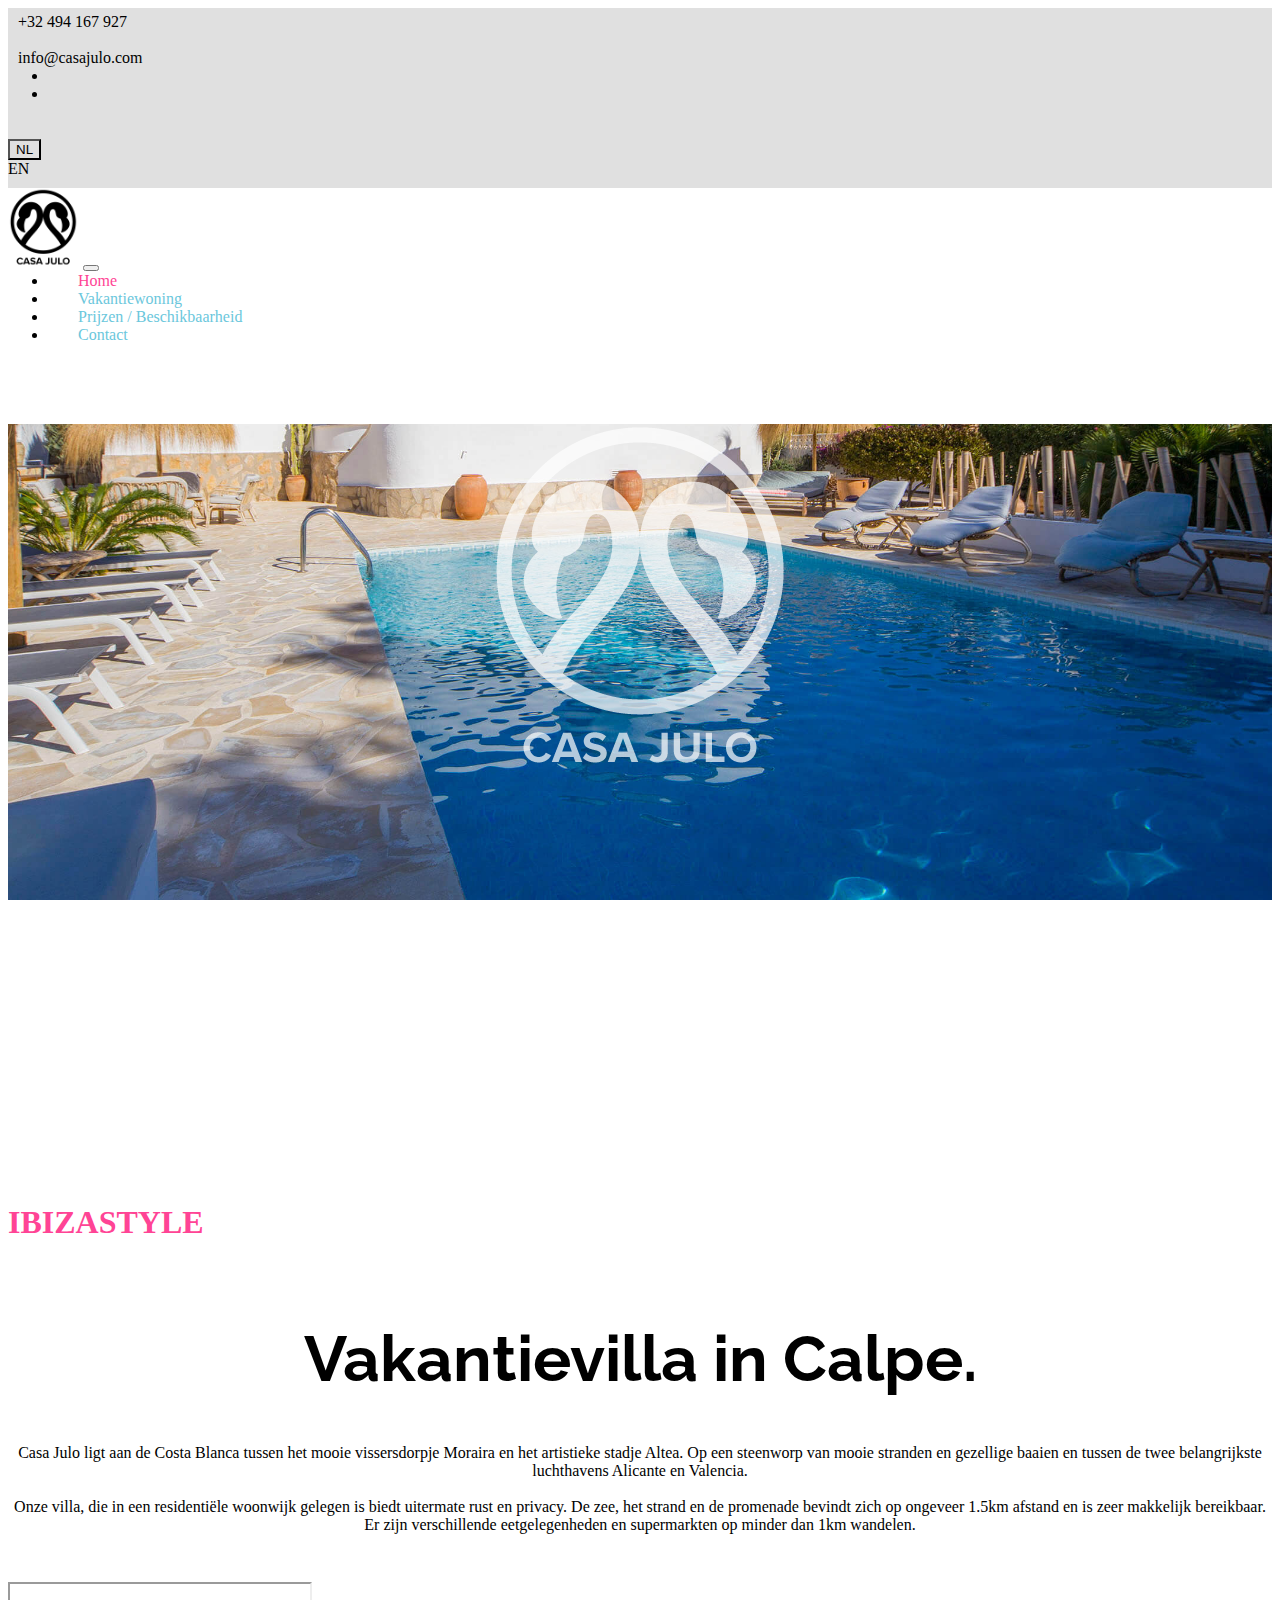
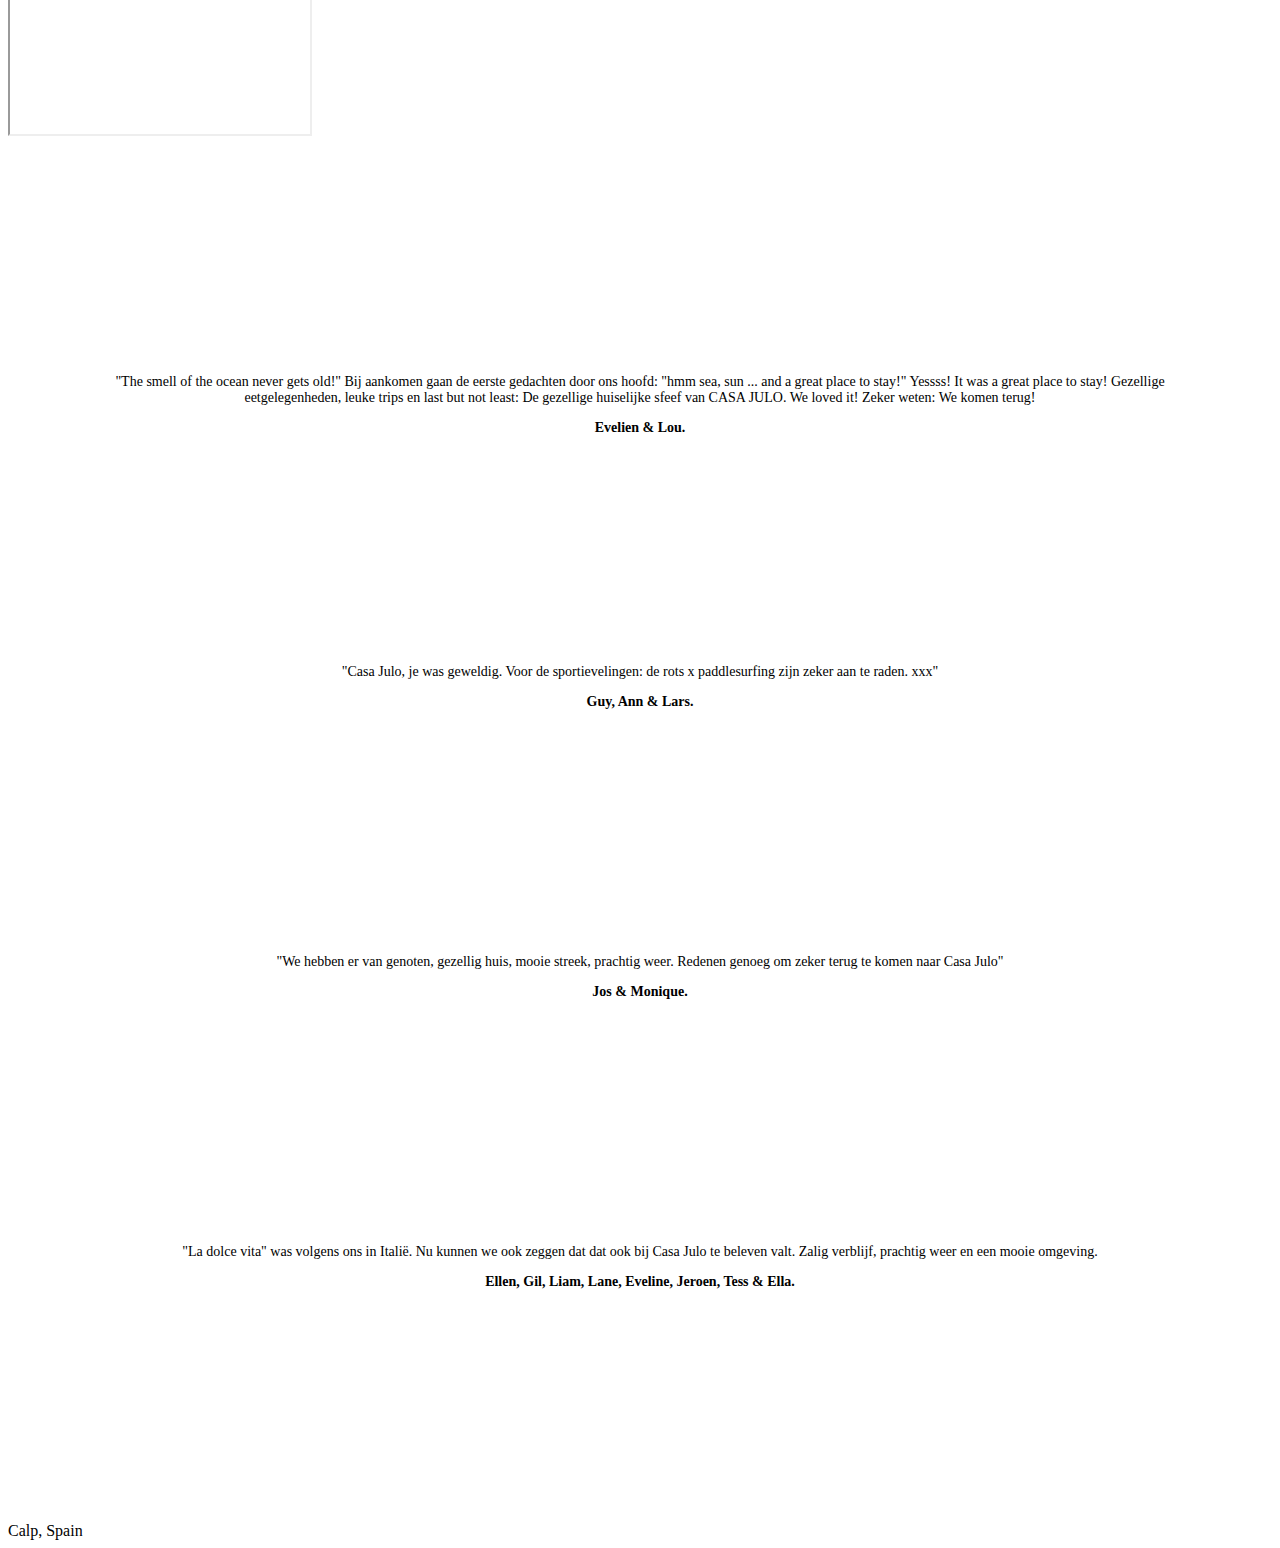
==== index.html @ 6f035cc4 "edited instagram feed" ====
<!DOCTYPE html>
<html lang="en">
<head>
    <title>Casa Julo | Vakantievilla | Home</title>
    <meta charset="utf-8">
    <meta name="viewport" content="width=device-width, initial-scale=1, shrink-to-fit=no">
    <meta http-equiv="X-UA-Compatible" content="ie=edge">
    <link rel="stylesheet" href="assets/css/style.css">
    <link rel="stylesheet" href="assets/css/media.css">
    <link href="https://fonts.googleapis.com/css?family=Open+Sans+Condensed:300" rel="stylesheet">
    <link href="https://fonts.googleapis.com/css?family=Raleway" rel="stylesheet">
    <link rel="stylesheet" href="https://stackpath.bootstrapcdn.com/bootstrap/4.1.3/css/bootstrap.min.css"
          integrity="sha384-MCw98/SFnGE8fJT3GXwEOngsV7Zt27NXFoaoApmYm81iuXoPkFOJwJ8ERdknLPMO" crossorigin="anonymous">
    <link rel="stylesheet" href="https://use.fontawesome.com/releases/v5.6.0/css/all.css"
          integrity="sha384-aOkxzJ5uQz7WBObEZcHvV5JvRW3TUc2rNPA7pe3AwnsUohiw1Vj2Rgx2KSOkF5+h" crossorigin="anonymous">
    <link rel="icon" href="assets/img/favicon.png" type="image/png"/>
</head>
<body>

<!-- Top bar -->
<div class="top-bar">
    <div class="container-fluid">
        <div class="container">
            <div class="row d-flex align-items-center">
                <div class="col-md-6 d-md-block d-none">
                    <li class="list-inline-item"><a href="#"><i class="fas fa-mobile-alt"></i>+32 494 167 927</a></li>&nbsp;&nbsp;&nbsp;
                    <li class="list-inline-item"><a href="#"><i class="far fa-envelope"></i>info@casajulo.com</a></li>
                </div>
                <div class="col-md-6">
                    <div class="d-flex justify-content-md-end justify-content-between">
                        <ul class="list-inline d-flex align-items-center contact-info d-block d-md-none">
                            <li class="list-inline-item"><a href="#"><i class="fas fa-mobile-alt"></i></a></li>
                            <li class="list-inline-item"><a href="#"><i class="far fa-envelope"></i></a></li>
                        </ul>
                        <div class="social-icons-top d-flex align-items-center">
                            <li class="list-inline-item"><a href="#"><i class="fab fa-facebook-f"></i></a></li>
                            <li class="list-inline-item"><a href="#"><i class="fab fa-instagram"></i></a></li>
                        </div>
                        <div class="dropdown">
                            <button class="btn btn-secondary btn-sm dropdown-toggle" type="button"
                                    id="dropdownMenuButton"
                                    data-toggle="dropdown" aria-haspopup="true" aria-expanded="false">NL
                            </button>
                            <div class="dropdown-menu" aria-labelledby="dropdownMenuButton">
                                <a class="dropdown-item" href="index-en.html">EN</a>
                            </div>
                        </div>
                    </div>
                </div>
            </div>
        </div>
    </div>
    <!-- Top bar end -->

    <!-- Main nav -->
    <nav class="navbar navbar-expand-lg navbar-light bg-light navbar-inverse">
        <div class="container">
            <a class="navbar-brand" href="index-nl.html">
                <img src="assets/img/logo.png" width="71" height="80" alt="Casa Julo">
            </a>
            <button class="navbar-toggler" type="button" data-toggle="collapse" data-target="#navbarNav"
                    aria-controls="navbarNav" aria-expanded="false" aria-label="Toggle navigation">
                <span class="navbar-toggler-icon"></span>
            </button>
            <div class="navbar-collapse collapse" id="navbarNav">
                <ul class="nav navbar-nav">
                    <li class="nav-item active">
                        <a class="nav-link" href="index-nl.html">Home</a>
                    </li>
                    <li class="nav-item">
                        <a class="nav-link" href="vakantiewoning-nl.html">Vakantiewoning</a>
                    </li>
                    <li class="nav-item">
                        <a class="nav-link" href="prijzen-nl.html">Prijzen / Beschikbaarheid</a>
                    </li>
                    <li class="nav-item">
                        <a class="nav-link" href="contact-nl.html">Contact</a>
                    </li>
                </ul>
            </div>
        </div>
    </nav>
    <!-- Main nav end -->

    <!-- Parallax Section -->
    <div class="jumbotron parallax">
        <div class="logo-trans-container d-flex justify-content-center">
            <img src="assets/img/logowhite.png" class="img-fluid. max-width: 100%;" alt="Casa Julo">
        </div>
        <div class="scroll-container d-flex justify-content-center">
            <a class="scroll" href="#">
                <i class="fas fa-angle-down fa-2x"></i>
            </a>
        </div>
    </div>
    <!-- Parallax Section end -->

    <!-- Heading 1 -->
    <div class="container d-flex justify-content-center">
        <h1 class="heading1">IBIZASTYLE</h1>
    </div>
    <!-- Heading 1 end -->

    <!-- Heading 2 -->
    <div class="container d-flex justify-content-center">
        <h1 class="heading2">Vakantievilla in Calpe.</h1>
    </div>
    <!-- Heading 2 end -->

    <!-- Paragraph -->
    <div class="container d-flex justify-content-center">
        <p class="content1">Casa Julo ligt aan de Costa Blanca tussen het mooie vissersdorpje Moraira en het artistieke
            stadje Altea. Op
            een
            steenworp van mooie stranden en gezellige baaien en tussen de twee belangrijkste luchthavens Alicante en
            Valencia.<br><br>Onze villa, die in een residentiële woonwijk gelegen is biedt uitermate rust en privacy. De
            zee, het strand en de promenade bevindt zich op ongeveer 1.5km afstand en is zeer makkelijk bereikbaar. Er
            zijn
            verschillende eetgelegenheden en supermarkten op minder dan 1km wandelen.</p>
    </div>
    <!-- Paragraph end -->

    <!-- Tour video -->
    <div class="container d-flex justify-content-center">
        <div class="row-embed">
            <div class="embed-responsive embed-responsive-16by9">
                <iframe class="embed-responsive-item"
                        src="https://www.youtube-nocookie.com/embed/jl3CULAg7UI?rel=0&amp;controls=0&amp;showinfo=0"></iframe>
            </div>
        </div>
    </div>
    <!-- Tour video end -->

    <!-- Carousel -->
    <div class="container d-flex justify-content-center">
<span class="quotationmark">
    <i class="fas fa-quote-right"></i>
    </span>
    </div>
    <div class="container">
        <div class="row">
            <div class="col-md-10 col-center m-auto">
                <div id="myCarousel" class="carousel slide" data-ride="carousel">
                    <!-- Wrapper carousel items -->
                    <div class="carousel-inner">
                        <div class="item carousel-item active">
                            <i class="far fa-smile"></i>
                            <p class="content1">"The smell of the ocean never gets old!" Bij aankomen gaan de eerste
                                gedachten door ons hoofd: "hmm sea, sun ... and a great place to stay!" Yessss! It was a
                                great place to stay! Gezellige eetgelegenheden, leuke trips en last but not least: De
                                gezellige huiselijke sfeef van CASA JULO. We loved it! Zeker weten: We komen terug!</p>
                            <p class="overview"><b>Evelien & Lou.</b></p>
                        </div>
                        <div class="item carousel-item">
                            <i class="far fa-smile"></i>
                            <p class="content1">"Casa Julo, je was geweldig. Voor de sportievelingen: de rots x
                                paddlesurfing zijn zeker aan te raden. xxx"</p>
                            <p class="overview"><b>Guy, Ann & Lars.</b></p>
                        </div>
                        <div class="item carousel-item">
                            <i class="far fa-smile"></i>
                            <p class="content1">"We hebben er van genoten, gezellig huis, mooie streek, prachtig
                                weer. Redenen genoeg om zeker terug te komen naar Casa Julo"</p>
                            <p class="overview"><b>Jos & Monique.</b></p>
                        </div>
                        <div class="item carousel-item">
                            <i class="far fa-smile"></i>
                            <p class="content1">"La dolce vita" was volgens ons in Italië. Nu kunnen we ook zeggen
                                dat dat ook bij Casa Julo te beleven valt. Zalig verblijf, prachtig weer en een mooie
                                omgeving.</p>
                            <p class="overview"><b>Ellen, Gil, Liam, Lane, Eveline, Jeroen, Tess & Ella.</b></p>
                        </div>
                    </div>
                    <!-- Carousel controls -->
                    <a class="carousel-control left carousel-control-prev" href="#myCarousel" data-slide="prev">
                        <i class="fas fa-angle-left"></i>
                    </a>
                    <a class="carousel-control right carousel-control-next" href="#myCarousel" data-slide="next">
                        <i class="fas fa-angle-right"></i>
                    </a>
                </div>
            </div>
        </div>
    </div>
    <!-- Carousel End -->

    <!-- Instafeed -->
    <div class="container">
        <div id="instafeed" class="row"></div>
    </div>
    <!-- Instafeed End -->

    <!-- Weather -->
    <div class="container weather d-flex justify-content-end">
        <a class="weatherwidget-io" href="https://forecast7.com/en/38d640d05/calp/" data-mode="Current" data-days="3" data-textcolor="lightblue" data-highcolor="pink" data-lowcolor="lightblue" data-suncolor="pink" data-mooncolor="pink" data-cloudcolor="pink" data-raincolor="lightblue" data-snowcolor="pink" >Calp, Spain</a>
        <script>
            !function(d,s,id){var js,fjs=d.getElementsByTagName(s)[0];if(!d.getElementById(id)){js=d.createElement(s);js.id=id;js.src='https://weatherwidget.io/js/widget.min.js';fjs.parentNode.insertBefore(js,fjs);}}(document,'script','weatherwidget-io-js');
        </script>
    </div>
    <!-- Weather End -->



    <script src="https://code.jquery.com/jquery-3.3.1.min.js"
            integrity="sha256-FgpCb/KJQlLNfOu91ta32o/NMZxltwRo8QtmkMRdAu8="
            crossorigin="anonymous"></script>
    <script src="https://cdnjs.cloudflare.com/ajax/libs/popper.js/1.14.3/umd/popper.min.js"
            integrity="sha384-ZMP7rVo3mIykV+2+9J3UJ46jBk0WLaUAdn689aCwoqbBJiSnjAK/l8WvCWPIPm49"
            crossorigin="anonymous"></script>
    <script src="https://stackpath.bootstrapcdn.com/bootstrap/4.1.3/js/bootstrap.min.js"
            integrity="sha384-ChfqqxuZUCnJSK3+MXmPNIyE6ZbWh2IMqE241rYiqJxyMiZ6OW/JmZQ5stwEULTy"
            crossorigin="anonymous"></script>
    <script src="https://ajax.googleapis.com/ajax/libs/jquery/2.1.3/jquery.min.js"></script>
    <script type="text/javascript" src="assets/js/instafeed.min.js"></script>
    <script type="text/javascript" src="assets/js/custom.js"></script>
</body>
</html>
---- assets/css/style.css ----
.parallax {
    min-height: 700px;
    background-image: url("../img/buiten.jpg");
    background-attachment: fixed;
    background-position: center;
    background-repeat: no-repeat;
    background-size: cover;
}
.jumbotron {
    margin-bottom: 0;
}
.logo-trans-container {
    text-align: center;
    margin-top: 80px;
    opacity: 0.7;
}
.scroll-container {
    margin-top: 130px;
}
.navbar-nav > li > a {
    color: #6BC7DC !important;
}
.navbar-nav .active > .nav-link {
    color: #FF4495 !important;
}
.navbar-nav > li {
    padding-left:30px;
    padding-right:30px;
}
.navbar-nav > li > a:hover {
    color: #FF4495 !important;
}
a {
    color: #000 !important;
    text-decoration: none !important;
}
a:hover {
    color: #FF4495 !important;
    text-decoration: none !important;
}
i {
    padding-right: 10px;
}
.container-fluid {
    background-color: #E0E0E0;
    padding-top: 5px;
    padding-bottom: 10px;
}
.btn-secondary {
    background-color: #E0E0E0 !important;
    color: #000 !important;
}
.btn-secondary:focus {
    box-shadow: none !important;
}
.social-icons-top {
    padding-right: 15px;
}
ul {
    margin-top: 0 !important;
    margin-bottom: 0 !important;
}
.dropdown-menu {
    min-width: 2rem !important;
}
.heading1 {
    margin-top: 5rem;
    margin-bottom: 5rem;
    color: #FF4495;
    font-size: 2rem;
}
.heading2 {
    font-family: 'Raleway', sans-serif;
    font-size: 4rem;
    margin-bottom: 3rem;
    text-align: center;
}
.content1 {
    text-align: center;
}
.row-embed {
    width: 829px;
    margin-top: 3rem;
    margin-bottom: 3rem;
}
.fa-angle-down {
    color: #FFF;
    opacity: 0.7;
    padding: 0;
}
.fa-angle-down:hover {
    color: #FFF;
    padding: 0;
    opacity: 1;
}
.col-center {
    margin: 0 auto;
    float: none !important;
}
.carousel {
    margin: 50px auto;
    padding: 0 70px;
}
.carousel .item {
    color: #000;
    font-size: 14px;
    text-align: center;
    overflow: hidden;
    min-height: 290px;
}
.carousel .testimonial {
    padding: 30px 0 10px;
}
.carousel .carousel-control {
    width: 0px;
    height: 0px;
    margin-top: -20px;
    top: 50%;
    background: none;
}
.carousel-control i {
    font-size: 30px;
    line-height: 42px;
    position: absolute;
    display: inline-block;
    color: rgba(0, 0, 0, 0.8);
    text-shadow: 0 3px 3px #e6e6e6, 0 0 0 #000;
}
.fa-smile {
    font-size: 3em;
    opacity: 0.7;
    padding-bottom: 50px;
}
.weatherwidget-io-frame {
    position: relative!important;
}
.quotationmark {
    font-size: 4em;
    color: #FF4495;
}
.instaimg img {
    margin-bottom:30px;
    width: 350px;
    height: 350px;
    opacity: 0.7;
    filter: alpha(opacity=70);
}
.instaimg img:hover {
    opacity: 1.0;
    filter: alpha(opacity=100);
}
---- assets/css/media.css ----
@media (min-width: 992px) {
    .navbar-expand-lg .navbar-collapse {
        justify-content: center !important;
    }
}
@media (max-width: 768px) {
    .heading2 {
        font-size: 2rem;
    }
    .heading1 {
        font-size: 1.5rem;
        margin-top: 3rem;
        margin-bottom: 3rem;
    }
}
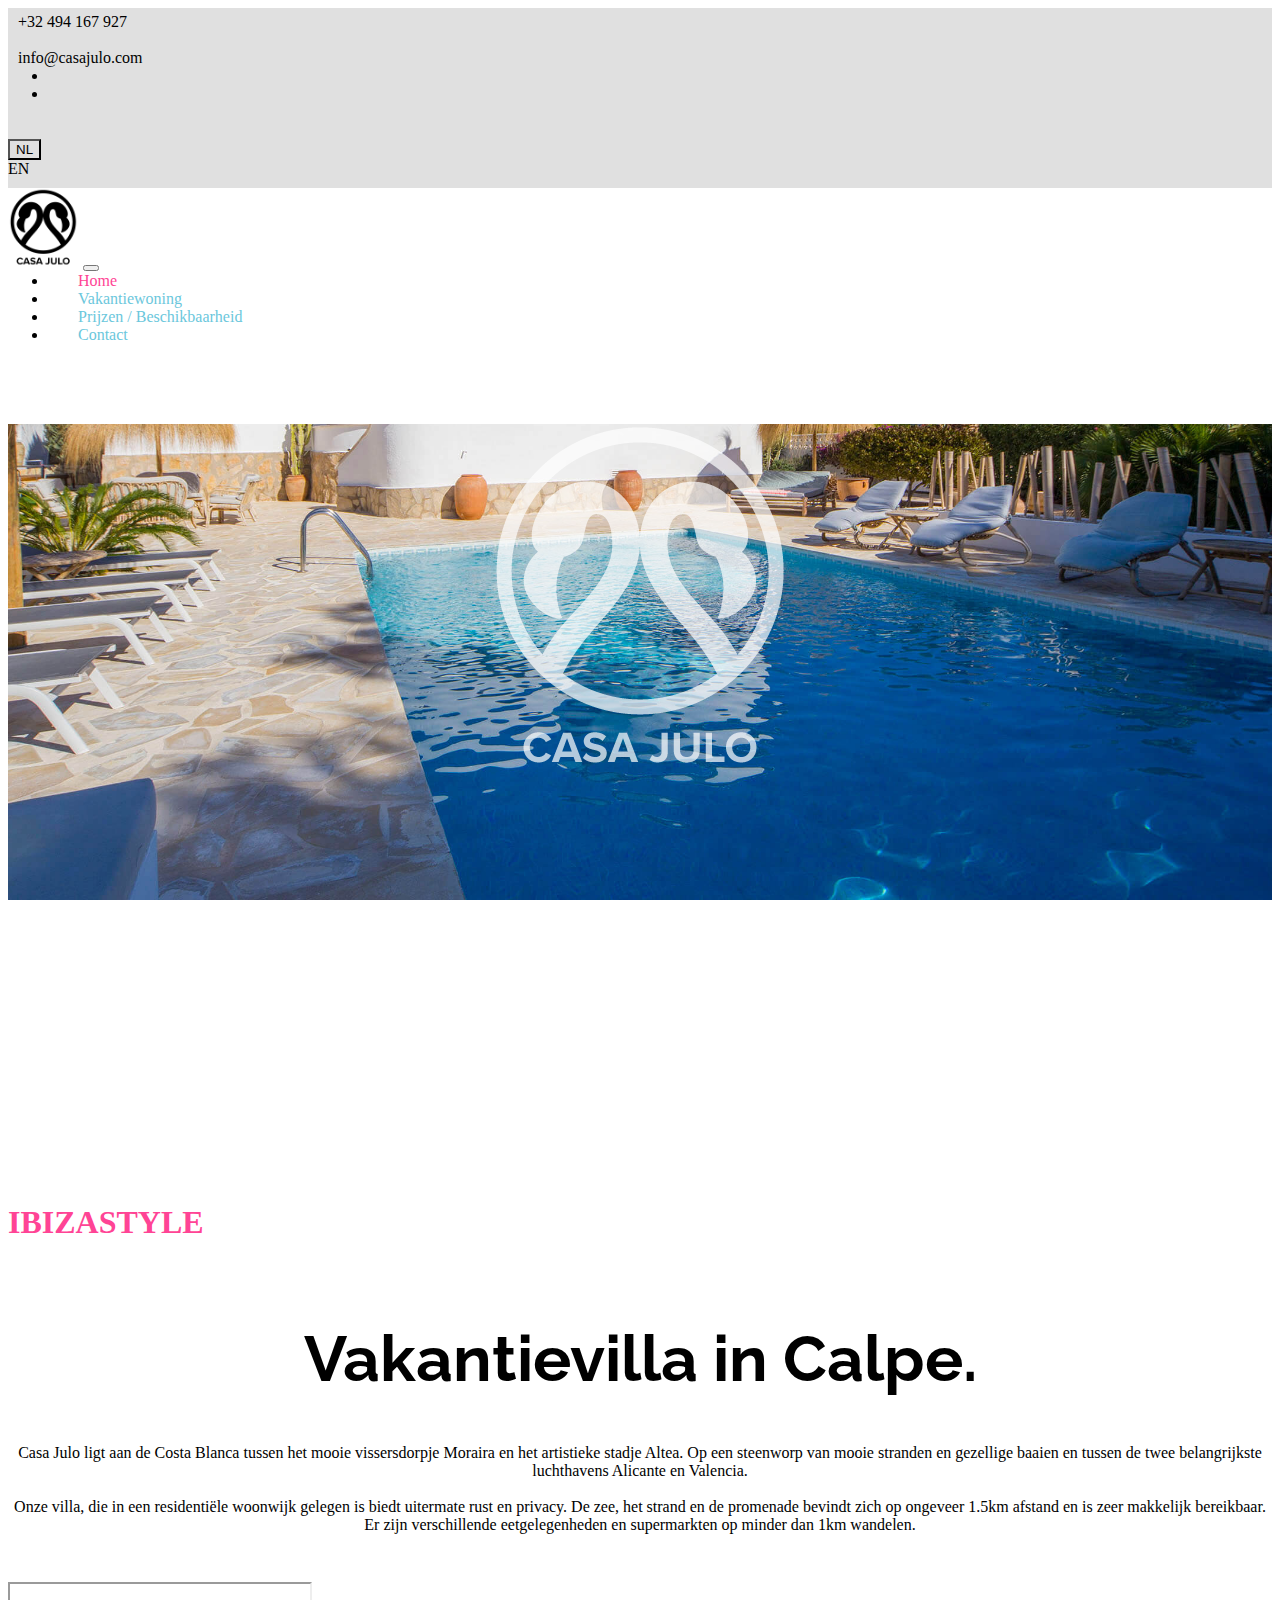
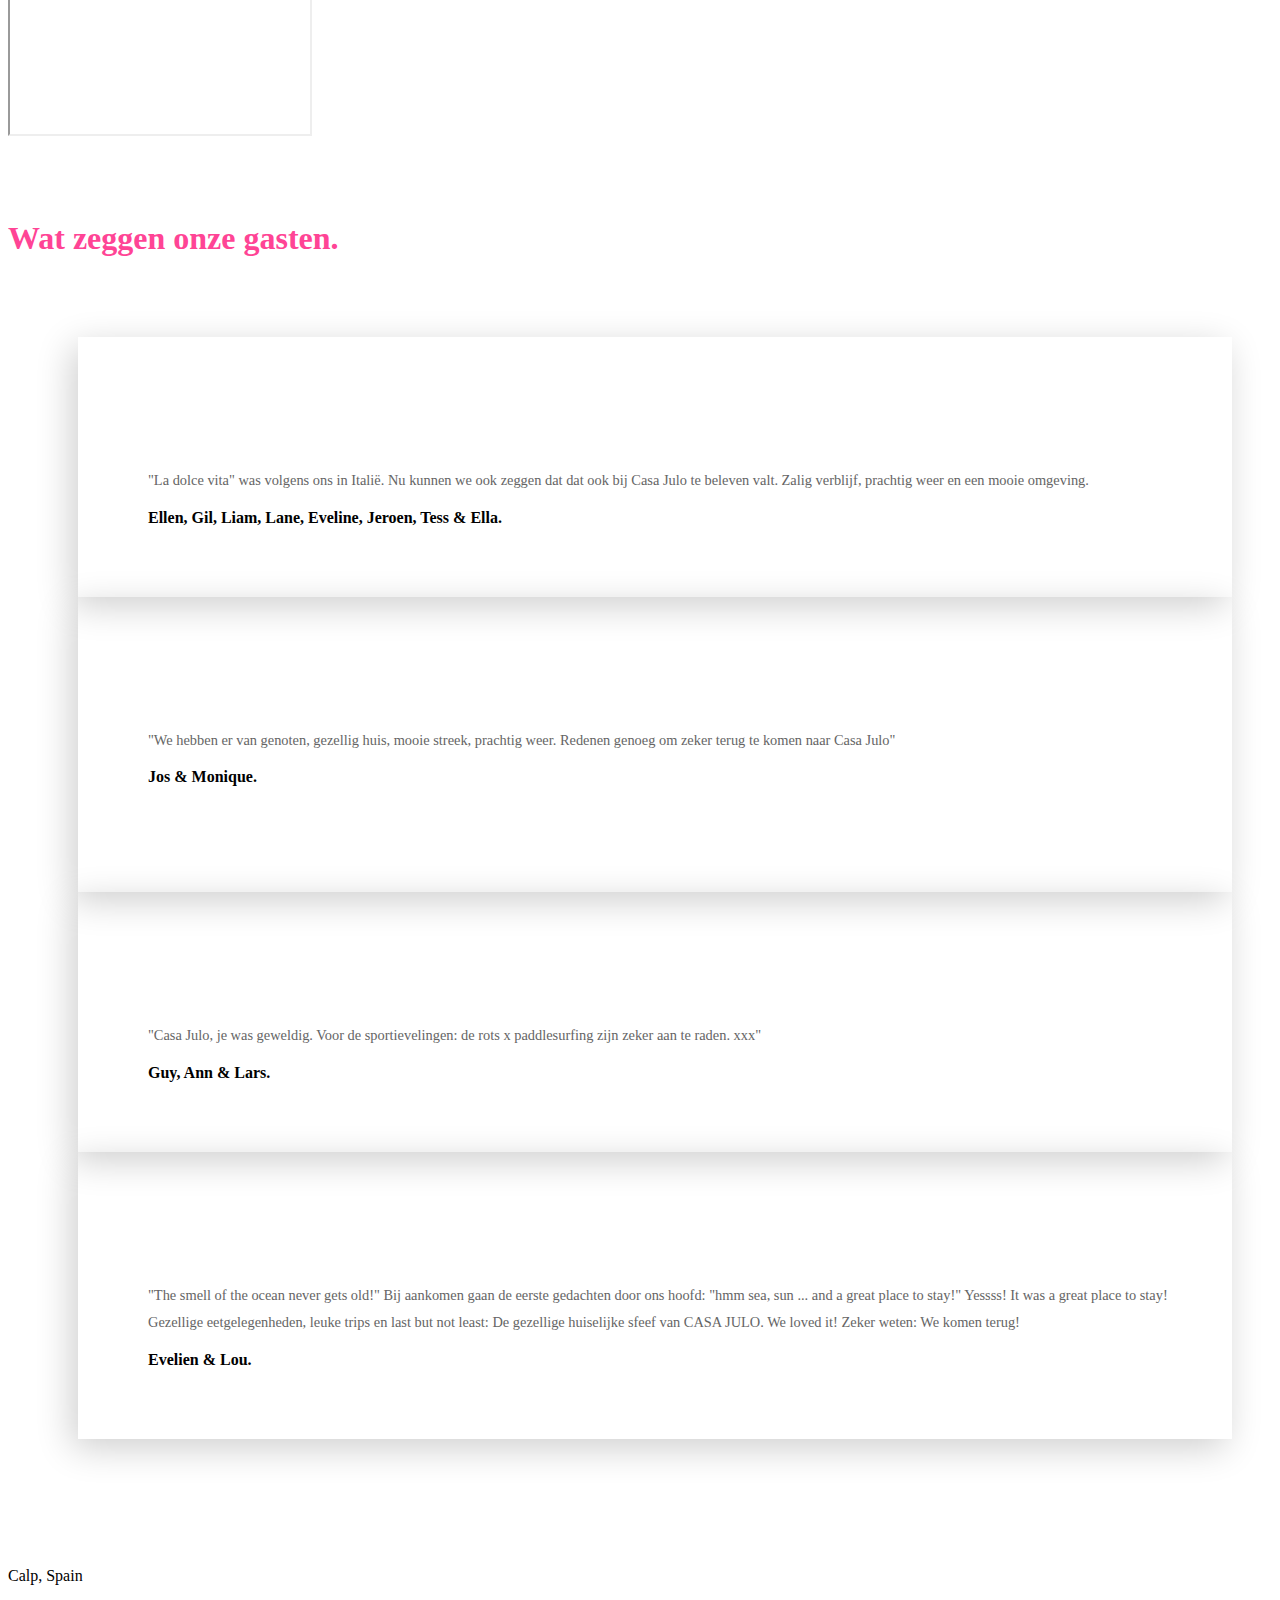
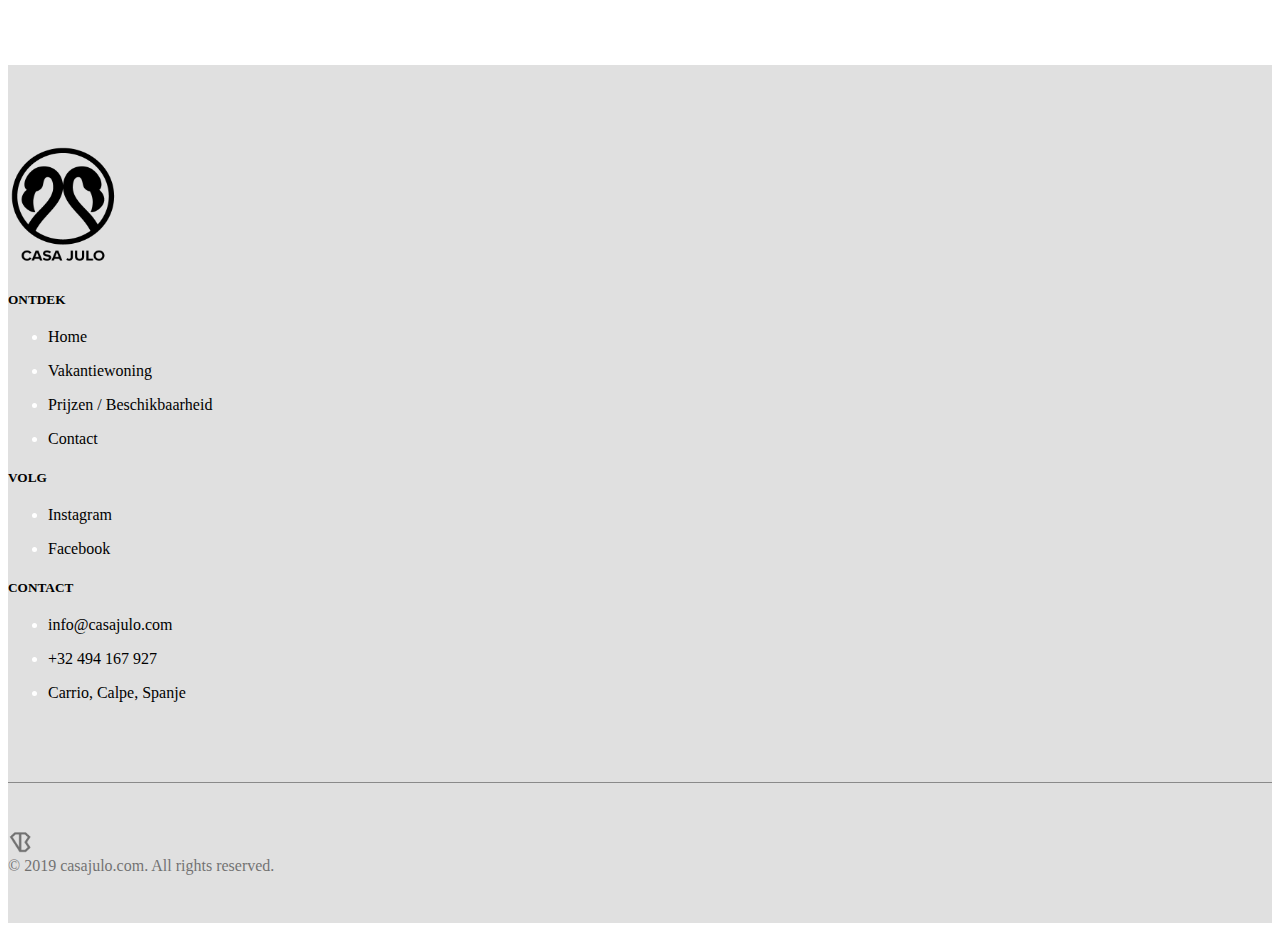
==== commit 56152655: "changed testimonials section" ====
--- a/index.html
+++ b/index.html
@@ -7,6 +7,8 @@
     <meta http-equiv="X-UA-Compatible" content="ie=edge">
     <link rel="stylesheet" href="assets/css/style.css">
     <link rel="stylesheet" href="assets/css/media.css">
+    <link rel="stylesheet" href="assets/css/owl.carousel.min.css">
+    <link rel="stylesheet" href="assets/css/owl.theme.default.min.css">
     <link href="https://fonts.googleapis.com/css?family=Open+Sans+Condensed:300" rel="stylesheet">
     <link href="https://fonts.googleapis.com/css?family=Raleway" rel="stylesheet">
     <link rel="stylesheet" href="https://stackpath.bootstrapcdn.com/bootstrap/4.1.3/css/bootstrap.min.css"
@@ -131,75 +133,131 @@
     </div>
     <!-- Tour video end -->
 
-    <!-- Carousel -->
-    <div class="container d-flex justify-content-center">
-<span class="quotationmark">
-    <i class="fas fa-quote-right"></i>
-    </span>
-    </div>
-    <div class="container">
-        <div class="row">
-            <div class="col-md-10 col-center m-auto">
-                <div id="myCarousel" class="carousel slide" data-ride="carousel">
-                    <!-- Wrapper carousel items -->
-                    <div class="carousel-inner">
-                        <div class="item carousel-item active">
-                            <i class="far fa-smile"></i>
-                            <p class="content1">"The smell of the ocean never gets old!" Bij aankomen gaan de eerste
-                                gedachten door ons hoofd: "hmm sea, sun ... and a great place to stay!" Yessss! It was a
-                                great place to stay! Gezellige eetgelegenheden, leuke trips en last but not least: De
-                                gezellige huiselijke sfeef van CASA JULO. We loved it! Zeker weten: We komen terug!</p>
-                            <p class="overview"><b>Evelien & Lou.</b></p>
-                        </div>
-                        <div class="item carousel-item">
-                            <i class="far fa-smile"></i>
-                            <p class="content1">"Casa Julo, je was geweldig. Voor de sportievelingen: de rots x
-                                paddlesurfing zijn zeker aan te raden. xxx"</p>
-                            <p class="overview"><b>Guy, Ann & Lars.</b></p>
-                        </div>
-                        <div class="item carousel-item">
-                            <i class="far fa-smile"></i>
-                            <p class="content1">"We hebben er van genoten, gezellig huis, mooie streek, prachtig
-                                weer. Redenen genoeg om zeker terug te komen naar Casa Julo"</p>
-                            <p class="overview"><b>Jos & Monique.</b></p>
-                        </div>
-                        <div class="item carousel-item">
-                            <i class="far fa-smile"></i>
-                            <p class="content1">"La dolce vita" was volgens ons in Italië. Nu kunnen we ook zeggen
-                                dat dat ook bij Casa Julo te beleven valt. Zalig verblijf, prachtig weer en een mooie
-                                omgeving.</p>
-                            <p class="overview"><b>Ellen, Gil, Liam, Lane, Eveline, Jeroen, Tess & Ella.</b></p>
-                        </div>
-                    </div>
-                    <!-- Carousel controls -->
-                    <a class="carousel-control left carousel-control-prev" href="#myCarousel" data-slide="prev">
-                        <i class="fas fa-angle-left"></i>
-                    </a>
-                    <a class="carousel-control right carousel-control-next" href="#myCarousel" data-slide="next">
-                        <i class="fas fa-angle-right"></i>
-                    </a>
-                </div>
-            </div>
-        </div>
-    </div>
-    <!-- Carousel End -->
+    <!-- Testimonials -->
+    <section id="testimonials" class="testimonials">
+        <div class="container">
+            <header class="text-center no-margin-bottom">
+                <h1 class="heading1">Wat zeggen onze gasten.</h1>
+            </header>
+            <div class="owl-carousel owl-theme testimonials-slider">
+                <div class="item-holder">
+                    <div class="item">
+                        <div class="text">
+                            <div class="quote"><i class="fas fa-quote-right"></i></div>
+                            <p>"La dolce vita" was volgens ons in Italië. Nu kunnen we ook zeggen dat dat ook bij Casa Julo te beleven valt. Zalig verblijf, prachtig weer en een mooie omgeving.</p>
+                            <strong class="name">Ellen, Gil, Liam, Lane, Eveline, Jeroen, Tess & Ella.</strong>
+                        </div>
+                    </div>
+                </div>
+                <div class="item-holder">
+                    <div class="item">
+                        <div class="text">
+                            <div class="quote"><i class="fas fa-quote-right"></i></div>
+                            <p>"We hebben er van genoten, gezellig huis, mooie streek, prachtig weer. Redenen genoeg om zeker terug te komen naar Casa Julo"</p>
+                            <strong class="name">Jos & Monique.<br><br><br></strong>
+                        </div>
+                    </div>
+                </div>
+                <div class="item-holder">
+                    <div class="item">
+                        <div class="text">
+                            <div class="quote"><i class="fas fa-quote-right"></i></div>
+                            <p>"Casa Julo, je was geweldig. Voor de sportievelingen: de rots x paddlesurfing zijn zeker aan te raden. xxx"</p>
+                            <strong class="name">Guy, Ann & Lars.</strong>
+                        </div>
+                    </div>
+                </div>
+                <div class="item-holder">
+                    <div class="item">
+                        <div class="text">
+                            <div class="quote"><i class="fas fa-quote-right"></i></div>
+                            <p>"The smell of the ocean never gets old!" Bij aankomen gaan de eerste gedachten door ons hoofd: "hmm sea, sun ... and a great place to stay!" Yessss! It was a great place to stay! Gezellige eetgelegenheden, leuke trips en last but not least: De gezellige huiselijke sfeef van CASA JULO. We loved it! Zeker weten: We komen terug!</p>
+                            <strong class="name">Evelien & Lou.</strong>
+                        </div>
+                    </div>
+                </div>
+            </div>
+        </div>
+    </section>
+    <!-- Testimonials end -->
 
     <!-- Instafeed -->
     <div class="container">
+        <div class="instafeed-padding"></div>
         <div id="instafeed" class="row"></div>
     </div>
     <!-- Instafeed End -->
 
     <!-- Weather -->
     <div class="container weather d-flex justify-content-end">
-        <a class="weatherwidget-io" href="https://forecast7.com/en/38d640d05/calp/" data-mode="Current" data-days="3" data-textcolor="lightblue" data-highcolor="pink" data-lowcolor="lightblue" data-suncolor="pink" data-mooncolor="pink" data-cloudcolor="pink" data-raincolor="lightblue" data-snowcolor="pink" >Calp, Spain</a>
+        <a class="weatherwidget-io" href="https://forecast7.com/en/38d640d05/calp/" data-mode="Current" data-days="3"
+           data-textcolor="lightblue" data-highcolor="pink" data-lowcolor="lightblue" data-suncolor="pink"
+           data-mooncolor="pink" data-cloudcolor="pink" data-raincolor="lightblue" data-snowcolor="pink">Calp, Spain</a>
         <script>
-            !function(d,s,id){var js,fjs=d.getElementsByTagName(s)[0];if(!d.getElementById(id)){js=d.createElement(s);js.id=id;js.src='https://weatherwidget.io/js/widget.min.js';fjs.parentNode.insertBefore(js,fjs);}}(document,'script','weatherwidget-io-js');
+            !function (d, s, id) {
+                var js, fjs = d.getElementsByTagName(s)[0];
+                if (!d.getElementById(id)) {
+                    js = d.createElement(s);
+                    js.id = id;
+                    js.src = 'https://weatherwidget.io/js/widget.min.js';
+                    fjs.parentNode.insertBefore(js, fjs);
+                }
+            }(document, 'script', 'weatherwidget-io-js');
         </script>
     </div>
     <!-- Weather End -->
 
-
+    <!-- Back to top -->
+
+    <!-- Back to top end -->
+
+    <!-- Footer -->
+    <footer class="main-footer">
+        <div class="container">
+            <div class="row">
+                <div class="col-md-3">
+                    <img src="assets/img/logo.png" class="logo-footer" width="111" height="121" alt="Casa Julo">
+                </div>
+                <div class="col-md-3">
+                    <h5 class="footer-heading">ONTDEK</h5>
+                    <ul class="list-unstyled">
+                        <li><a href="index-nl.html" class="footer-link">Home</a></li>
+                        <li><a href="vakantiewoning.html" class="footer-link">Vakantiewoning</a></li>
+                        <li><a href="prijzen.html" class="footer-link">Prijzen / Beschikbaarheid</a></li>
+                        <li><a href="contact.html" class="footer-link">Contact</a></li>
+                    </ul>
+                </div>
+                <div class="col-md-3">
+                    <h5 class="footer-heading">VOLG</h5>
+                    <ul class="list-unstyled">
+                        <li><a href="#" class="footer-link">Instagram</a></li>
+                        <li><a href="#" class="footer-link">Facebook</a></li>
+                    </ul>
+                </div>
+                <div class="col-md-3">
+                    <h5 class="footer-heading">CONTACT</h5>
+                    <ul class="list-unstyled">
+                        <li><a href="#" class="footer-link">info@casajulo.com</a></li>
+                        <li><a href="#" class="footer-link">+32 494 167 927</a></li>
+                        <li><a href="#" class="footer-link">Carrio, Calpe, Spanje</a></li>
+                    </ul>
+                </div>
+            </div>
+        </div>
+        <div class="container">
+            <hr class="hr1">
+        </div>
+        <div class="container">
+            <div class="row copyright">
+                <div class="col-auto mr-auto">
+                    <a href="www.vbworks.net" target="_blank"><img src="assets/img/favicon-64x64.png" class="vbfavicon"
+                                                                   width="24" height="22" alt="vbworks"></a>
+                </div>
+                <div class="col-auto-copyright">© 2019 casajulo.com. All rights reserved.</div>
+            </div>
+        </div>
+    </footer>
+    <!-- Footer end -->
 
     <script src="https://code.jquery.com/jquery-3.3.1.min.js"
             integrity="sha256-FgpCb/KJQlLNfOu91ta32o/NMZxltwRo8QtmkMRdAu8="
@@ -213,5 +271,7 @@
     <script src="https://ajax.googleapis.com/ajax/libs/jquery/2.1.3/jquery.min.js"></script>
     <script type="text/javascript" src="assets/js/instafeed.min.js"></script>
     <script type="text/javascript" src="assets/js/custom.js"></script>
+    <script type="text/javascript" src="assets/js/owl.carousel.min.js"></script>
+    <script type="text/javascript" src="assets/js/front.js"></script>
 </body>
 </html>
--- a/assets/css/style.css
+++ b/assets/css/style.css
@@ -93,39 +93,6 @@
     padding: 0;
     opacity: 1;
 }
-.col-center {
-    margin: 0 auto;
-    float: none !important;
-}
-.carousel {
-    margin: 50px auto;
-    padding: 0 70px;
-}
-.carousel .item {
-    color: #000;
-    font-size: 14px;
-    text-align: center;
-    overflow: hidden;
-    min-height: 290px;
-}
-.carousel .testimonial {
-    padding: 30px 0 10px;
-}
-.carousel .carousel-control {
-    width: 0px;
-    height: 0px;
-    margin-top: -20px;
-    top: 50%;
-    background: none;
-}
-.carousel-control i {
-    font-size: 30px;
-    line-height: 42px;
-    position: absolute;
-    display: inline-block;
-    color: rgba(0, 0, 0, 0.8);
-    text-shadow: 0 3px 3px #e6e6e6, 0 0 0 #000;
-}
 .fa-smile {
     font-size: 3em;
     opacity: 0.7;
@@ -138,6 +105,9 @@
     font-size: 4em;
     color: #FF4495;
 }
+.instafeed-padding {
+    padding-top: 3rem;
+}
 .instaimg img {
     margin-bottom:30px;
     width: 350px;
@@ -149,5 +119,68 @@
     opacity: 1.0;
     filter: alpha(opacity=100);
 }
-
-
+.main-footer {
+    padding-top: 5rem;
+    padding-bottom: 3rem;
+    background: #E0E0E0;
+    color: #fff;
+    margin-top: 5rem;
+}
+.footer-heading {
+    margin-bottom: 1.25rem;
+    font-weight: 600;
+    color: #000000;
+}
+.copyright {
+    margin-top: 3rem;
+    color: #000000;
+}
+.hr1 {
+    border: 0;
+    height: 1px;
+    background: #333;
+    opacity: 0.5;
+    margin-top: 80px;
+}
+.vbfavicon {
+    opacity: 0.5;
+}
+.vbfavicon:hover {
+    opacity: 1;
+}
+.col-auto-copyright {
+    opacity: 0.5;
+}
+footer.main-footer ul > li {
+     margin-bottom: 1rem;
+}
+section.testimonials .owl-carousel .owl-stage-outer {
+    padding-top: 0px!important;
+}
+section.testimonials .item-holder {
+    padding-right: 40px;
+    padding-left: 40px;
+}
+section.testimonials .quote {
+    width: 40px;
+    height: 40px;
+    margin-bottom: 20px;
+}
+section.testimonials .item {
+    -webkit-box-shadow: -5.665px 9.429px 35px 0px rgba(0, 0, 0, 0.2);
+    box-shadow: -5.665px 9.429px 35px 0px rgba(0, 0, 0, 0.2);
+    position: relative;
+    margin: 0 30px;
+    margin-right: 0;
+    padding: 70px 50px;
+    padding-left: 70px;
+}
+section.testimonials .item p {
+    line-height: 1.8rem;
+    font-size: 0.9rem;
+    line-height: 1.7rem;
+    color: #656565;
+}
+section.testimonials {
+    margin-bottom: 5rem;
+}
--- a/assets/css/media.css
+++ b/assets/css/media.css
@@ -12,4 +12,25 @@
         margin-top: 3rem;
         margin-bottom: 3rem;
     }
+    .footer-heading {
+        margin-top: 1rem;
+        font-size: 1rem;
+    }
+    .footer-link {
+        font-size: 0.8rem;
+    }
+    .logo-footer {
+        margin-bottom: 3rem;
+    }
 }
+@media (max-width: 1199px) {
+    section.testimonials .item {
+        -webkit-box-shadow: -5.665px 9.429px 25px 0px rgba(0, 0, 0, 0.2);
+        box-shadow: -5.665px 9.429px 25px 0px rgba(0, 0, 0, 0.2);
+        padding: 60px 40px 40px;
+    }
+    section.testimonials .item .avatar {
+        position: absolute;
+        top: 0;
+        left: 50%;
+}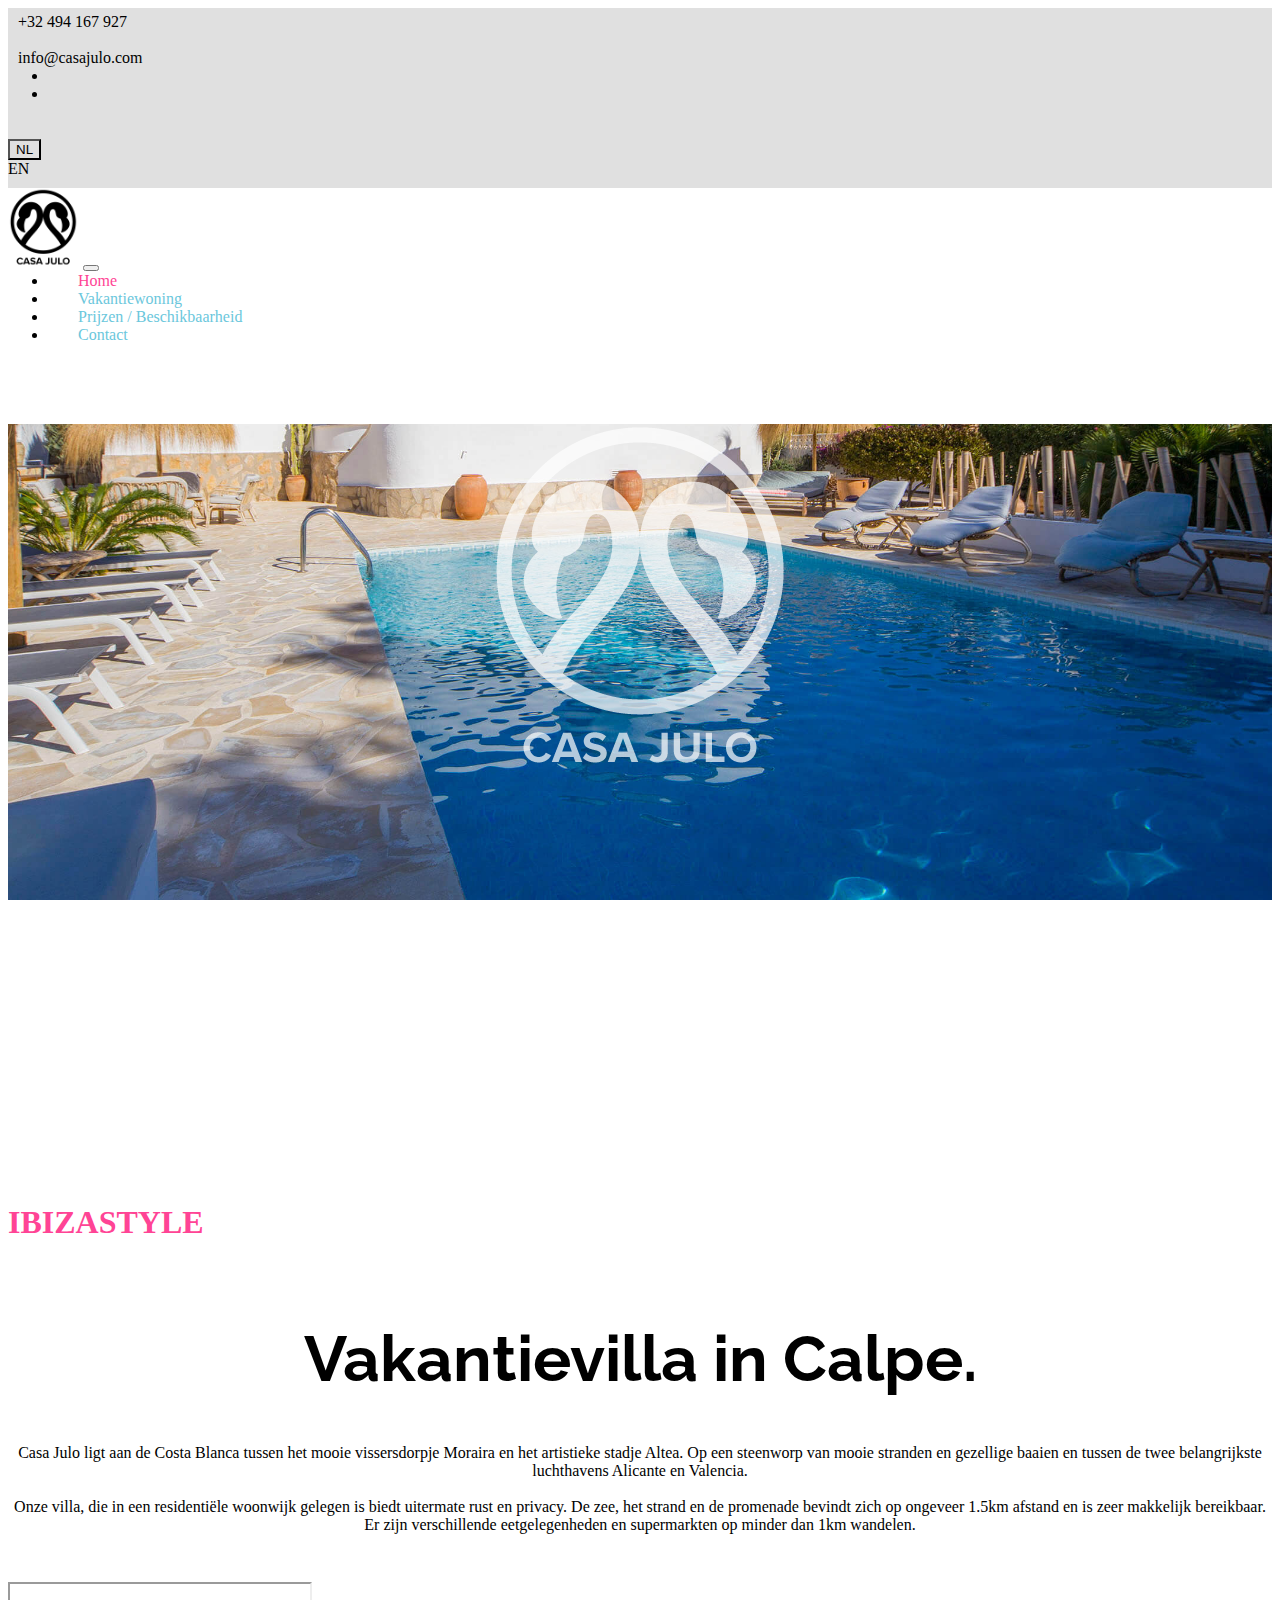
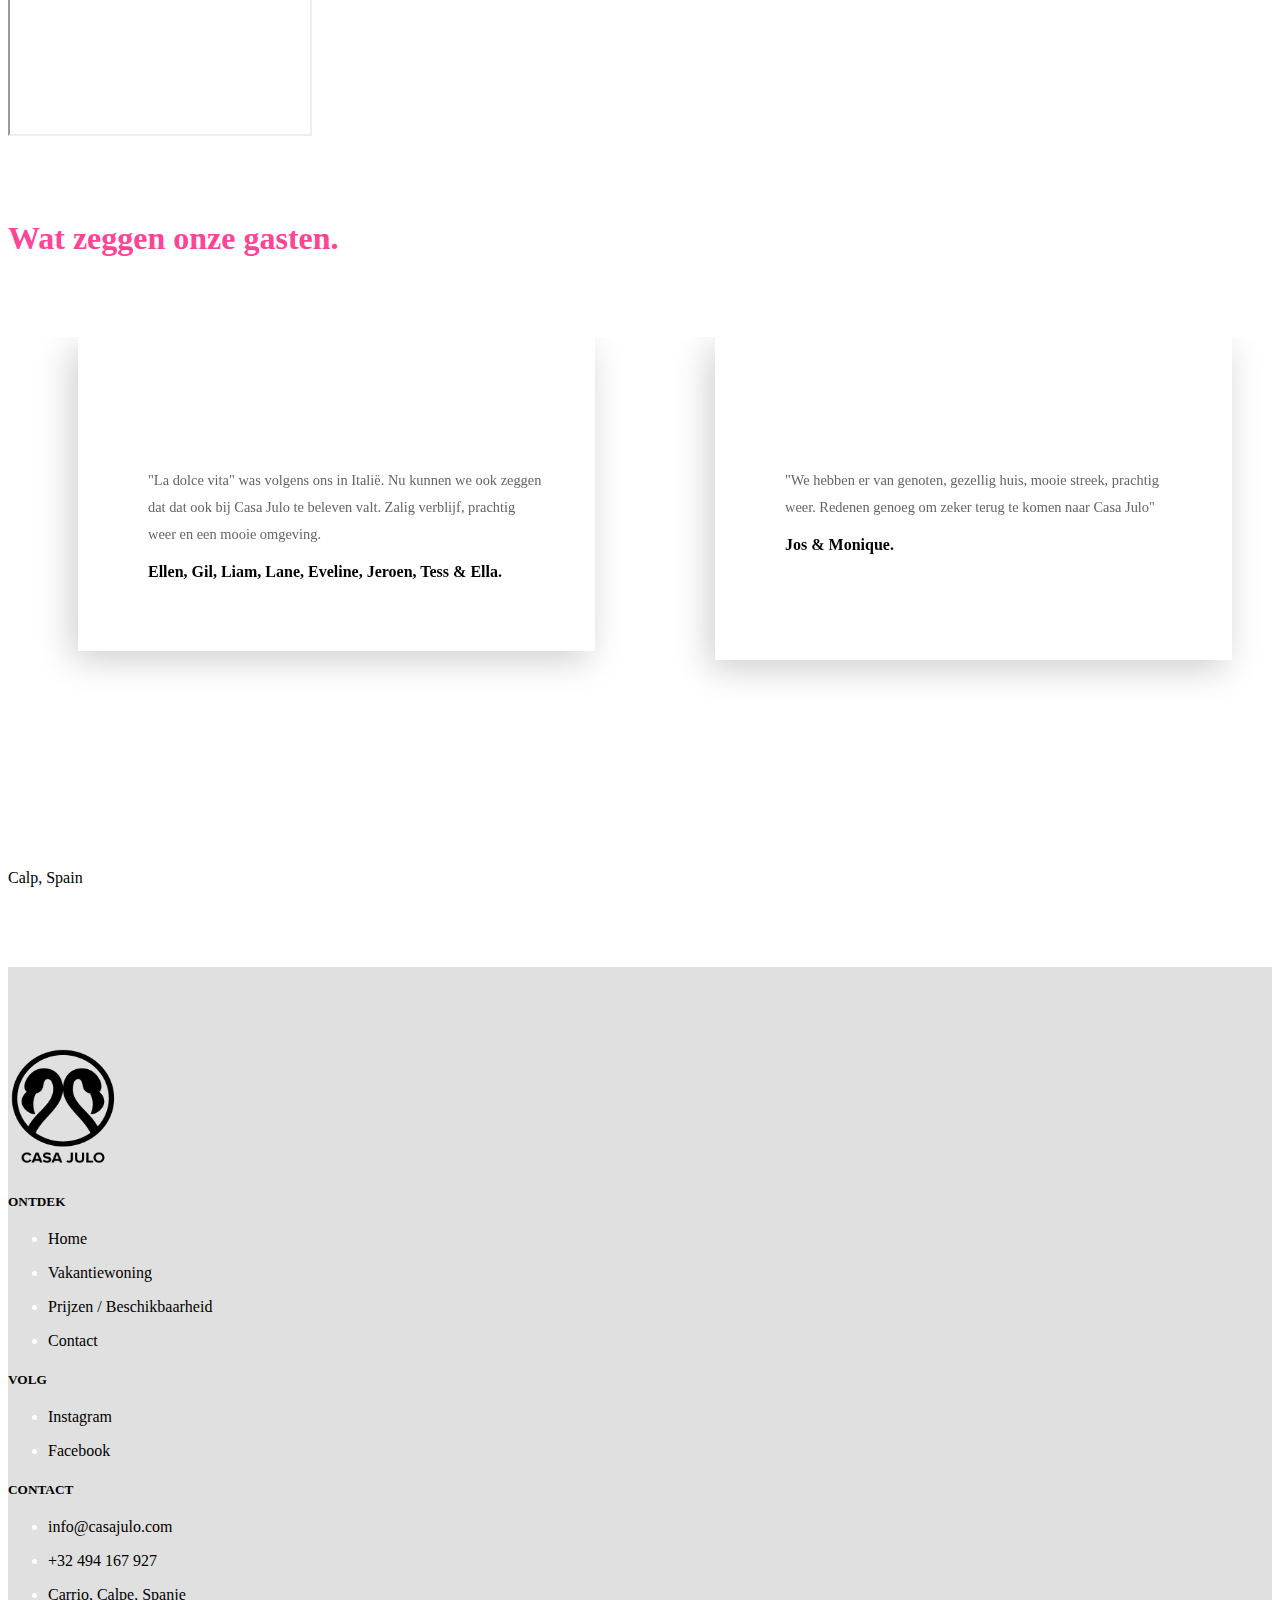
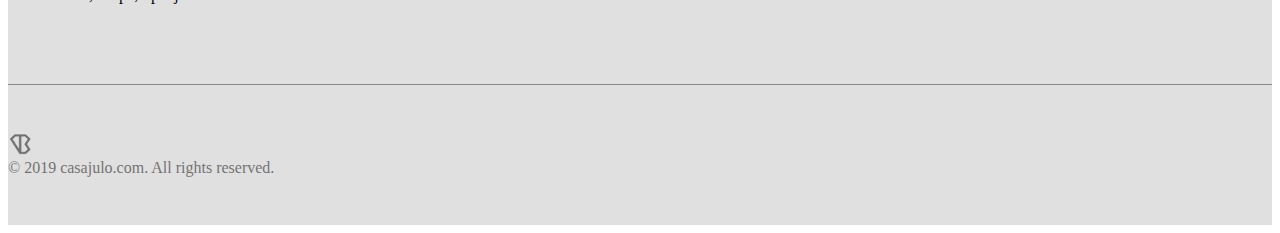
==== commit 6d0a1c56: "New editor" ====
--- a/index.html
+++ b/index.html
@@ -25,18 +25,24 @@
         <div class="container">
             <div class="row d-flex align-items-center">
                 <div class="col-md-6 d-md-block d-none">
-                    <li class="list-inline-item"><a href="#"><i class="fas fa-mobile-alt"></i>+32 494 167 927</a></li>&nbsp;&nbsp;&nbsp;
-                    <li class="list-inline-item"><a href="#"><i class="far fa-envelope"></i>info@casajulo.com</a></li>
+                    <li class="list-inline-item"><a href="tel:0032494167927" target="_blank"><i
+                            class="fas fa-mobile-alt"></i>+32 494 167 927</a></li>&nbsp;&nbsp;&nbsp;
+                    <li class="list-inline-item"><a href="mailto:info@casajulo.com" target="_blank"><i
+                            class="far fa-envelope"></i>info@casajulo.com</a></li>
                 </div>
                 <div class="col-md-6">
                     <div class="d-flex justify-content-md-end justify-content-between">
                         <ul class="list-inline d-flex align-items-center contact-info d-block d-md-none">
-                            <li class="list-inline-item"><a href="#"><i class="fas fa-mobile-alt"></i></a></li>
-                            <li class="list-inline-item"><a href="#"><i class="far fa-envelope"></i></a></li>
+                            <li class="list-inline-item"><a href="tel:0032494167927" target="_blank"><i
+                                    class="fas fa-mobile-alt"></i></a></li>
+                            <li class="list-inline-item"><a href="mailto:info@casajulo.com" target="_blank"><i
+                                    class="far fa-envelope"></i></a></li>
                         </ul>
                         <div class="social-icons-top d-flex align-items-center">
-                            <li class="list-inline-item"><a href="#"><i class="fab fa-facebook-f"></i></a></li>
-                            <li class="list-inline-item"><a href="#"><i class="fab fa-instagram"></i></a></li>
+                            <li class="list-inline-item"><a href="https://www.facebook.com/Casa-JuLo-500787076937098/"
+                                                            target="_blank"><i class="fab fa-facebook-f"></i></a></li>
+                            <li class="list-inline-item"><a href="https://www.instagram.com/casa_julo/" target="_blank"><i
+                                    class="fab fa-instagram"></i></a></li>
                         </div>
                         <div class="dropdown">
                             <button class="btn btn-secondary btn-sm dropdown-toggle" type="button"
@@ -57,7 +63,7 @@
     <!-- Main nav -->
     <nav class="navbar navbar-expand-lg navbar-light bg-light navbar-inverse">
         <div class="container">
-            <a class="navbar-brand" href="index-nl.html">
+            <a class="navbar-brand" href="index.html">
                 <img src="assets/img/logo.png" width="71" height="80" alt="Casa Julo">
             </a>
             <button class="navbar-toggler" type="button" data-toggle="collapse" data-target="#navbarNav"
@@ -70,10 +76,10 @@
                         <a class="nav-link" href="index-nl.html">Home</a>
                     </li>
                     <li class="nav-item">
-                        <a class="nav-link" href="vakantiewoning-nl.html">Vakantiewoning</a>
+                        <a class="nav-link" href="vakantiewoning.html">Vakantiewoning</a>
                     </li>
                     <li class="nav-item">
-                        <a class="nav-link" href="prijzen-nl.html">Prijzen / Beschikbaarheid</a>
+                        <a class="nav-link" href="prijzen.html">Prijzen / Beschikbaarheid</a>
                     </li>
                     <li class="nav-item">
                         <a class="nav-link" href="contact-nl.html">Contact</a>
@@ -144,7 +150,8 @@
                     <div class="item">
                         <div class="text">
                             <div class="quote"><i class="fas fa-quote-right"></i></div>
-                            <p>"La dolce vita" was volgens ons in Italië. Nu kunnen we ook zeggen dat dat ook bij Casa Julo te beleven valt. Zalig verblijf, prachtig weer en een mooie omgeving.</p>
+                            <p>"La dolce vita" was volgens ons in Italië. Nu kunnen we ook zeggen dat dat ook bij Casa
+                                Julo te beleven valt. Zalig verblijf, prachtig weer en een mooie omgeving.</p>
                             <strong class="name">Ellen, Gil, Liam, Lane, Eveline, Jeroen, Tess & Ella.</strong>
                         </div>
                     </div>
@@ -153,7 +160,8 @@
                     <div class="item">
                         <div class="text">
                             <div class="quote"><i class="fas fa-quote-right"></i></div>
-                            <p>"We hebben er van genoten, gezellig huis, mooie streek, prachtig weer. Redenen genoeg om zeker terug te komen naar Casa Julo"</p>
+                            <p>"We hebben er van genoten, gezellig huis, mooie streek, prachtig weer. Redenen genoeg om
+                                zeker terug te komen naar Casa Julo"</p>
                             <strong class="name">Jos & Monique.<br><br><br></strong>
                         </div>
                     </div>
@@ -162,7 +170,8 @@
                     <div class="item">
                         <div class="text">
                             <div class="quote"><i class="fas fa-quote-right"></i></div>
-                            <p>"Casa Julo, je was geweldig. Voor de sportievelingen: de rots x paddlesurfing zijn zeker aan te raden. xxx"</p>
+                            <p>"Casa Julo, je was geweldig. Voor de sportievelingen: de rots x paddlesurfing zijn zeker
+                                aan te raden. xxx"</p>
                             <strong class="name">Guy, Ann & Lars.</strong>
                         </div>
                     </div>
@@ -171,7 +180,10 @@
                     <div class="item">
                         <div class="text">
                             <div class="quote"><i class="fas fa-quote-right"></i></div>
-                            <p>"The smell of the ocean never gets old!" Bij aankomen gaan de eerste gedachten door ons hoofd: "hmm sea, sun ... and a great place to stay!" Yessss! It was a great place to stay! Gezellige eetgelegenheden, leuke trips en last but not least: De gezellige huiselijke sfeef van CASA JULO. We loved it! Zeker weten: We komen terug!</p>
+                            <p>"The smell of the ocean never gets old!" Bij aankomen gaan de eerste gedachten door ons
+                                hoofd: "hmm sea, sun ... and a great place to stay!" Yessss! It was a great place to
+                                stay! Gezellige eetgelegenheden, leuke trips en last but not least: De gezellige
+                                huiselijke sfeef van CASA JULO. We loved it! Zeker weten: We komen terug!</p>
                             <strong class="name">Evelien & Lou.</strong>
                         </div>
                     </div>
@@ -183,8 +195,7 @@
 
     <!-- Instafeed -->
     <div class="container">
-        <div class="instafeed-padding"></div>
-        <div id="instafeed" class="row"></div>
+        <div id="instafeed" class="row gallery"></div>
     </div>
     <!-- Instafeed End -->
 
@@ -208,7 +219,9 @@
     <!-- Weather End -->
 
     <!-- Back to top -->
-
+    <div class="d-none d-xl-block">
+        <a href="javascript:" id="return-to-top"><i class="fas fa-angle-up"></i></a>
+    </div>
     <!-- Back to top end -->
 
     <!-- Footer -->
@@ -221,24 +234,27 @@
                 <div class="col-md-3">
                     <h5 class="footer-heading">ONTDEK</h5>
                     <ul class="list-unstyled">
-                        <li><a href="index-nl.html" class="footer-link">Home</a></li>
+                        <li><a href="index.html" class="footer-link">Home</a></li>
                         <li><a href="vakantiewoning.html" class="footer-link">Vakantiewoning</a></li>
                         <li><a href="prijzen.html" class="footer-link">Prijzen / Beschikbaarheid</a></li>
-                        <li><a href="contact.html" class="footer-link">Contact</a></li>
+                        <li><a href="contact-nl.html" class="footer-link">Contact</a></li>
                     </ul>
                 </div>
                 <div class="col-md-3">
                     <h5 class="footer-heading">VOLG</h5>
                     <ul class="list-unstyled">
-                        <li><a href="#" class="footer-link">Instagram</a></li>
-                        <li><a href="#" class="footer-link">Facebook</a></li>
+                        <li><a href="https://www.instagram.com/casa_julo/" target="_blank"
+                               class="footer-link">Instagram</a></li>
+                        <li><a href="https://www.facebook.com/Casa-JuLo-500787076937098/" target="_blank"
+                               class="footer-link">Facebook</a></li>
                     </ul>
                 </div>
                 <div class="col-md-3">
                     <h5 class="footer-heading">CONTACT</h5>
                     <ul class="list-unstyled">
-                        <li><a href="#" class="footer-link">info@casajulo.com</a></li>
-                        <li><a href="#" class="footer-link">+32 494 167 927</a></li>
+                        <li><a href="mailto:info@casajulo.com" target="_blank" class="footer-link">info@casajulo.com</a>
+                        </li>
+                        <li><a href="tel:0032494167927" target="_blank" class="footer-link">+32 494 167 927</a></li>
                         <li><a href="#" class="footer-link">Carrio, Calpe, Spanje</a></li>
                     </ul>
                 </div>
@@ -250,8 +266,9 @@
         <div class="container">
             <div class="row copyright">
                 <div class="col-auto mr-auto">
-                    <a href="www.vbworks.net" target="_blank"><img src="assets/img/favicon-64x64.png" class="vbfavicon"
-                                                                   width="24" height="22" alt="vbworks"></a>
+                    <a href="http://www.vbworks.net" target="_blank"><img src="assets/img/favicon-64x64.png"
+                                                                          class="vbfavicon"
+                                                                          width="24" height="22" alt="vbworks"></a>
                 </div>
                 <div class="col-auto-copyright">© 2019 casajulo.com. All rights reserved.</div>
             </div>
@@ -273,5 +290,6 @@
     <script type="text/javascript" src="assets/js/custom.js"></script>
     <script type="text/javascript" src="assets/js/owl.carousel.min.js"></script>
     <script type="text/javascript" src="assets/js/front.js"></script>
+    <script type="text/javascript" src="assets/js/scrolltop.js"></script>
 </body>
 </html>
--- a/assets/css/style.css
+++ b/assets/css/style.css
@@ -6,119 +6,137 @@
     background-repeat: no-repeat;
     background-size: cover;
 }
+
 .jumbotron {
     margin-bottom: 0;
 }
+
 .logo-trans-container {
     text-align: center;
     margin-top: 80px;
     opacity: 0.7;
 }
+
 .scroll-container {
     margin-top: 130px;
 }
+
 .navbar-nav > li > a {
     color: #6BC7DC !important;
 }
+
 .navbar-nav .active > .nav-link {
     color: #FF4495 !important;
 }
+
 .navbar-nav > li {
-    padding-left:30px;
-    padding-right:30px;
-}
+    padding-left: 30px;
+    padding-right: 30px;
+}
+
 .navbar-nav > li > a:hover {
     color: #FF4495 !important;
 }
+
 a {
     color: #000 !important;
     text-decoration: none !important;
 }
+
 a:hover {
     color: #FF4495 !important;
     text-decoration: none !important;
 }
+
 i {
     padding-right: 10px;
 }
+
 .container-fluid {
     background-color: #E0E0E0;
     padding-top: 5px;
     padding-bottom: 10px;
 }
+
 .btn-secondary {
     background-color: #E0E0E0 !important;
     color: #000 !important;
 }
+
 .btn-secondary:focus {
     box-shadow: none !important;
 }
+
 .social-icons-top {
     padding-right: 15px;
 }
+
 ul {
     margin-top: 0 !important;
     margin-bottom: 0 !important;
 }
+
 .dropdown-menu {
     min-width: 2rem !important;
 }
+
 .heading1 {
     margin-top: 5rem;
     margin-bottom: 5rem;
     color: #FF4495;
     font-size: 2rem;
 }
+
 .heading2 {
     font-family: 'Raleway', sans-serif;
     font-size: 4rem;
     margin-bottom: 3rem;
     text-align: center;
 }
+
+.heading3 {
+    color: #FF4495;
+    font-size: 2rem;
+    margin-bottom: 2rem;
+}
+
 .content1 {
     text-align: center;
 }
+
 .row-embed {
     width: 829px;
     margin-top: 3rem;
     margin-bottom: 3rem;
 }
+
 .fa-angle-down {
     color: #FFF;
     opacity: 0.7;
     padding: 0;
 }
+
 .fa-angle-down:hover {
     color: #FFF;
     padding: 0;
     opacity: 1;
 }
+
 .fa-smile {
     font-size: 3em;
     opacity: 0.7;
     padding-bottom: 50px;
 }
+
 .weatherwidget-io-frame {
-    position: relative!important;
-}
+    position: relative !important;
+}
+
 .quotationmark {
     font-size: 4em;
     color: #FF4495;
 }
-.instafeed-padding {
-    padding-top: 3rem;
-}
-.instaimg img {
-    margin-bottom:30px;
-    width: 350px;
-    height: 350px;
-    opacity: 0.7;
-    filter: alpha(opacity=70);
-}
-.instaimg img:hover {
-    opacity: 1.0;
-    filter: alpha(opacity=100);
-}
+
 .main-footer {
     padding-top: 5rem;
     padding-bottom: 3rem;
@@ -126,15 +144,18 @@
     color: #fff;
     margin-top: 5rem;
 }
+
 .footer-heading {
     margin-bottom: 1.25rem;
     font-weight: 600;
     color: #000000;
 }
+
 .copyright {
     margin-top: 3rem;
     color: #000000;
 }
+
 .hr1 {
     border: 0;
     height: 1px;
@@ -142,30 +163,38 @@
     opacity: 0.5;
     margin-top: 80px;
 }
+
 .vbfavicon {
     opacity: 0.5;
 }
+
 .vbfavicon:hover {
     opacity: 1;
 }
+
 .col-auto-copyright {
     opacity: 0.5;
 }
+
 footer.main-footer ul > li {
-     margin-bottom: 1rem;
-}
+    margin-bottom: 1rem;
+}
+
 section.testimonials .owl-carousel .owl-stage-outer {
-    padding-top: 0px!important;
-}
+    padding-top: 0px !important;
+}
+
 section.testimonials .item-holder {
     padding-right: 40px;
     padding-left: 40px;
 }
+
 section.testimonials .quote {
     width: 40px;
     height: 40px;
     margin-bottom: 20px;
 }
+
 section.testimonials .item {
     -webkit-box-shadow: -5.665px 9.429px 35px 0px rgba(0, 0, 0, 0.2);
     box-shadow: -5.665px 9.429px 35px 0px rgba(0, 0, 0, 0.2);
@@ -175,12 +204,129 @@
     padding: 70px 50px;
     padding-left: 70px;
 }
+
 section.testimonials .item p {
     line-height: 1.8rem;
     font-size: 0.9rem;
     line-height: 1.7rem;
     color: #656565;
 }
+
 section.testimonials {
     margin-bottom: 5rem;
 }
+
+.instaimg img {
+    margin-bottom: 30px;
+    width: 360px;
+    height: 360px;
+}
+
+.instaimg img:hover {
+    opacity: 0.8;
+    -moz-opacity: 0.8;
+    -webkit-opacity: 0.8;
+}
+
+#return-to-top {
+    position: fixed;
+    bottom: 20px;
+    right: 20px;
+    background: #FF4495;
+    width: 50px;
+    height: 50px;
+    display: block;
+    text-decoration: none;
+    -webkit-border-radius: 35px;
+    -moz-border-radius: 35px;
+    border-radius: 35px;
+    display: none;
+    -webkit-transition: all 0.3s linear;
+    -moz-transition: all 0.3s ease;
+    -ms-transition: all 0.3s ease;
+    -o-transition: all 0.3s ease;
+    transition: all 0.3s ease;
+    opacity: 0.7;
+}
+
+#return-to-top i {
+    color: #fff;
+    margin: 0;
+    position: relative;
+    left: 19px;
+    top: 13px;
+    font-size: 19px;
+    -webkit-transition: all 0.3s ease;
+    -moz-transition: all 0.3s ease;
+    -ms-transition: all 0.3s ease;
+    -o-transition: all 0.3s ease;
+    transition: all 0.3s ease;
+}
+
+#return-to-top:hover {
+    background: #FF4495;
+    opacity: 1;
+}
+
+#return-to-top:hover i {
+    color: #fff;
+    top: 5px;
+}
+
+.vakantiewoningcarousel {
+    margin-top: 5rem;
+}
+
+.drone {
+    margin-top: 5rem;
+}
+
+.heading-carousel-drone {
+    text-align: center;
+    margin-top: 5rem;
+}
+
+.text-carousel-drone {
+    text-align: center;
+}
+
+.table {
+    margin-top: 5rem;
+}
+
+tr:nth-child(even) {
+    background-color: #f2f2f2;
+}
+
+.table td, th {
+    font-size: 0.9rem;
+}
+
+.kosten {
+    margin-top: 2rem;
+}
+.form {
+    margin-top: 4rem;
+}
+.contact-image {
+    height: auto;
+    float: right;
+    max-width: 100%;
+
+}
+.contact-gallery {
+    height: 380px;
+    width:100%;
+}
+.carousel {
+    width: 100%;
+}
+
+.slide-box {
+    display: flex;
+    justify-content: space-between;
+}
+.slide-box img{
+   height: 400px;
+    width: 270px;
+}--- a/assets/css/media.css
+++ b/assets/css/media.css
@@ -2,35 +2,98 @@
     .navbar-expand-lg .navbar-collapse {
         justify-content: center !important;
     }
+
+    .heading3 {
+        margin-top: 0rem !important;
+    }
 }
+
 @media (max-width: 768px) {
     .heading2 {
         font-size: 2rem;
     }
+
     .heading1 {
         font-size: 1.5rem;
         margin-top: 3rem;
         margin-bottom: 3rem;
     }
+
     .footer-heading {
-        margin-top: 1rem;
+        margin-top: 2rem;
         font-size: 1rem;
     }
+
     .footer-link {
-        font-size: 0.8rem;
+        font-size: 0.9rem;
     }
+
     .logo-footer {
         margin-bottom: 3rem;
     }
+
+    .table td, th {
+        font-size: 0.8rem;
+    }
+
+    .kosten {
+        font-size: 0.8rem;
+    }
+
+    footer.main-footer ul > li {
+        margin-bottom: 0.3rem;
+    }
+
+    .logo-footer {
+        margin: auto;
+        display: block;
+    }
+
+    .heading3 {
+        margin-top: 3rem;
+    }
 }
+
 @media (max-width: 1199px) {
     section.testimonials .item {
         -webkit-box-shadow: -5.665px 9.429px 25px 0px rgba(0, 0, 0, 0.2);
         box-shadow: -5.665px 9.429px 25px 0px rgba(0, 0, 0, 0.2);
         padding: 60px 40px 40px;
     }
+
     section.testimonials .item .avatar {
         position: absolute;
         top: 0;
         left: 50%;
-}+    }
+}
+
+@media (min-width: 768px) {
+    .text-carousel {
+        font-size: 0.9rem;
+    }
+
+    .text-carousel-drone {
+        font-size: 0.9rem;
+    }
+}
+
+@media (max-width: 992px) {
+    .text-carousel {
+        font-size: 1rem;
+    }
+
+    .reverse {
+        display: flex !important;
+        flex-direction: column-reverse !important;
+    }
+
+    .contact-text {
+        margin-top: 2rem;
+    }
+
+    .heading3 {
+        margin-top: 3rem;
+        font-size: 1.4rem;
+    }
+}
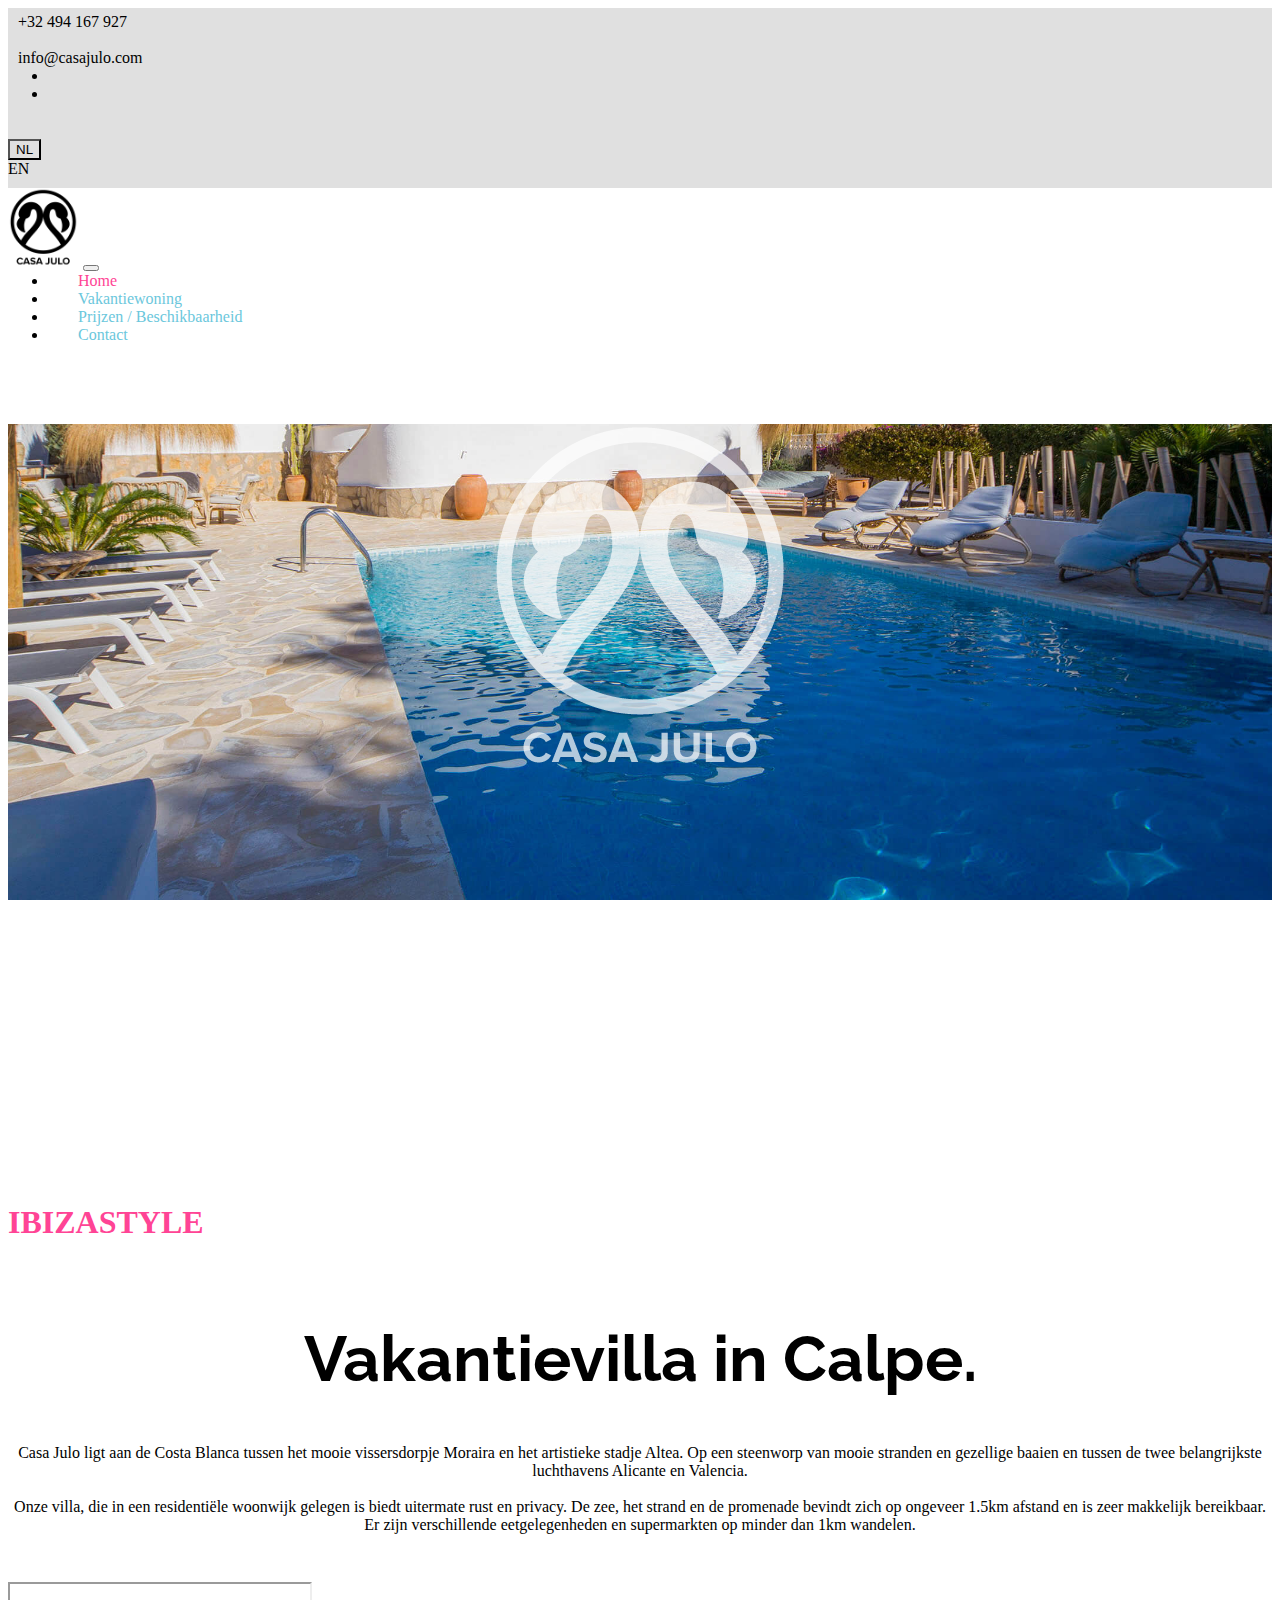
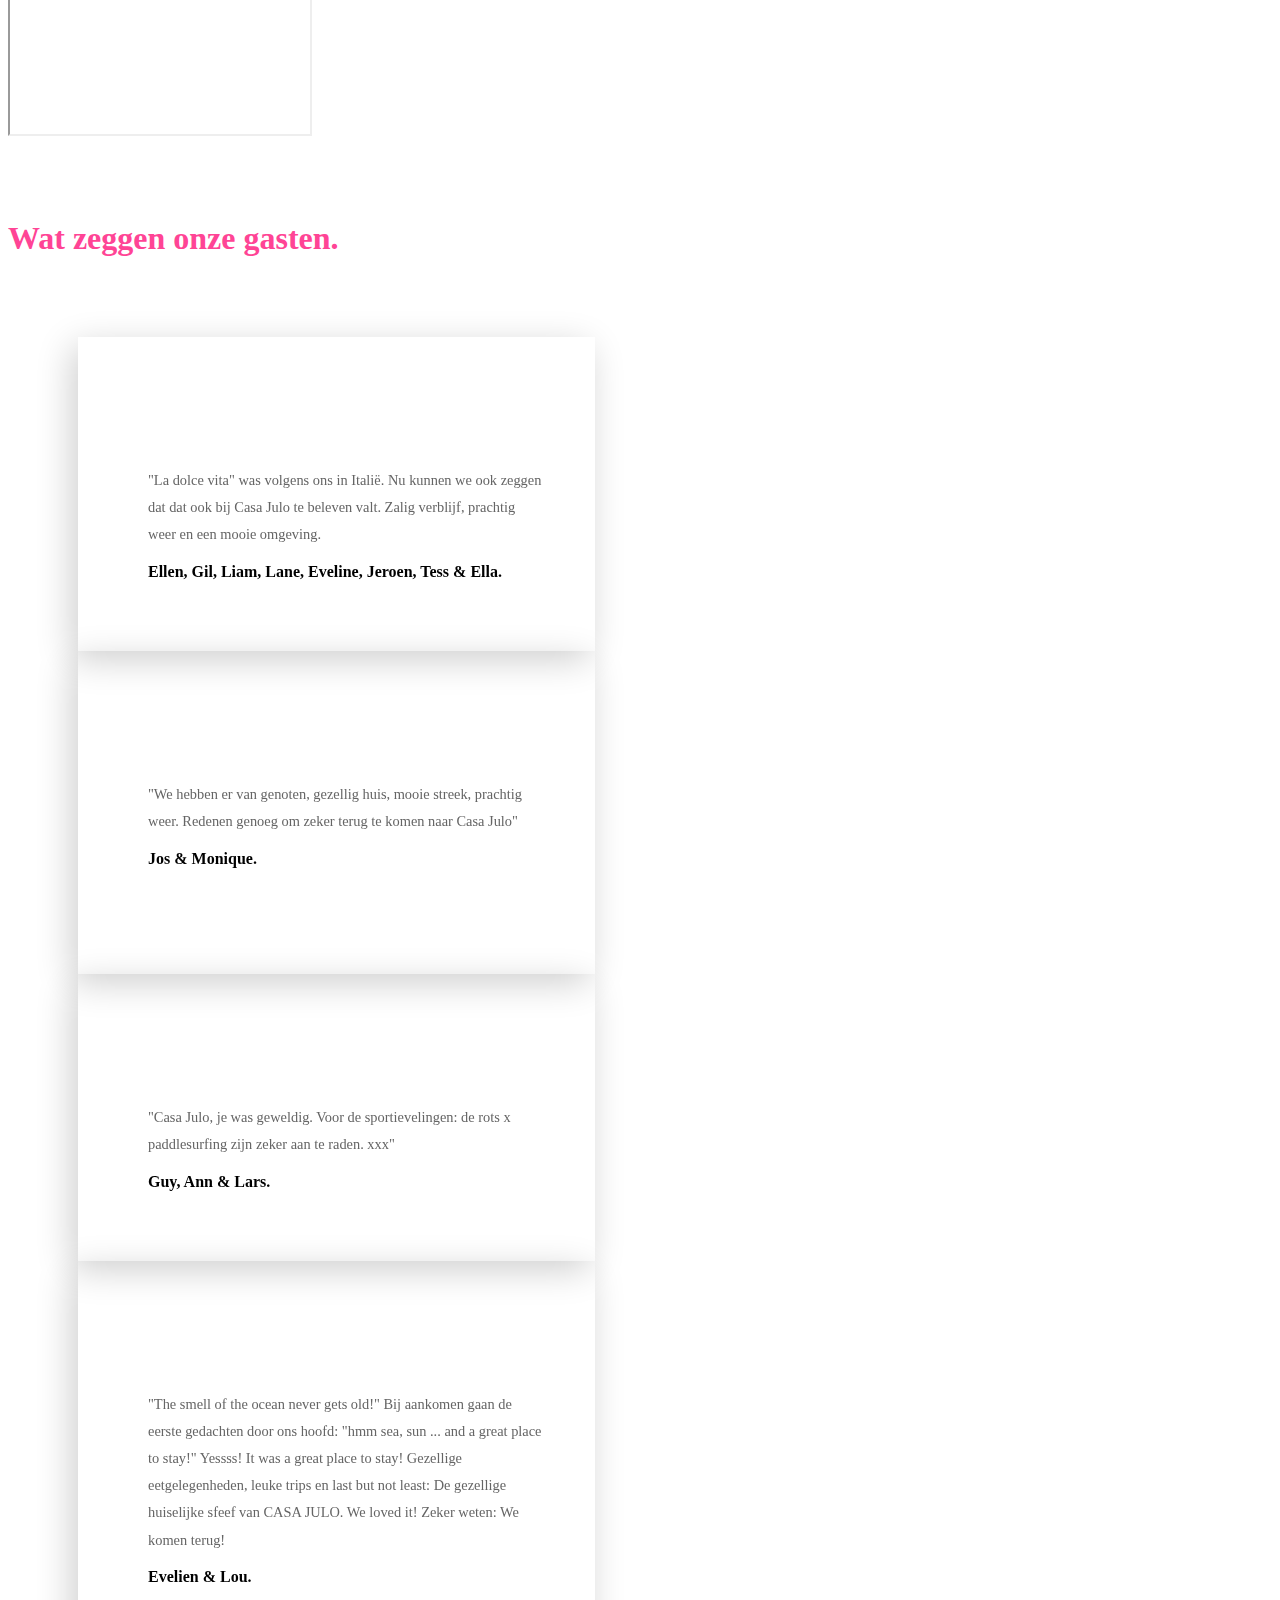
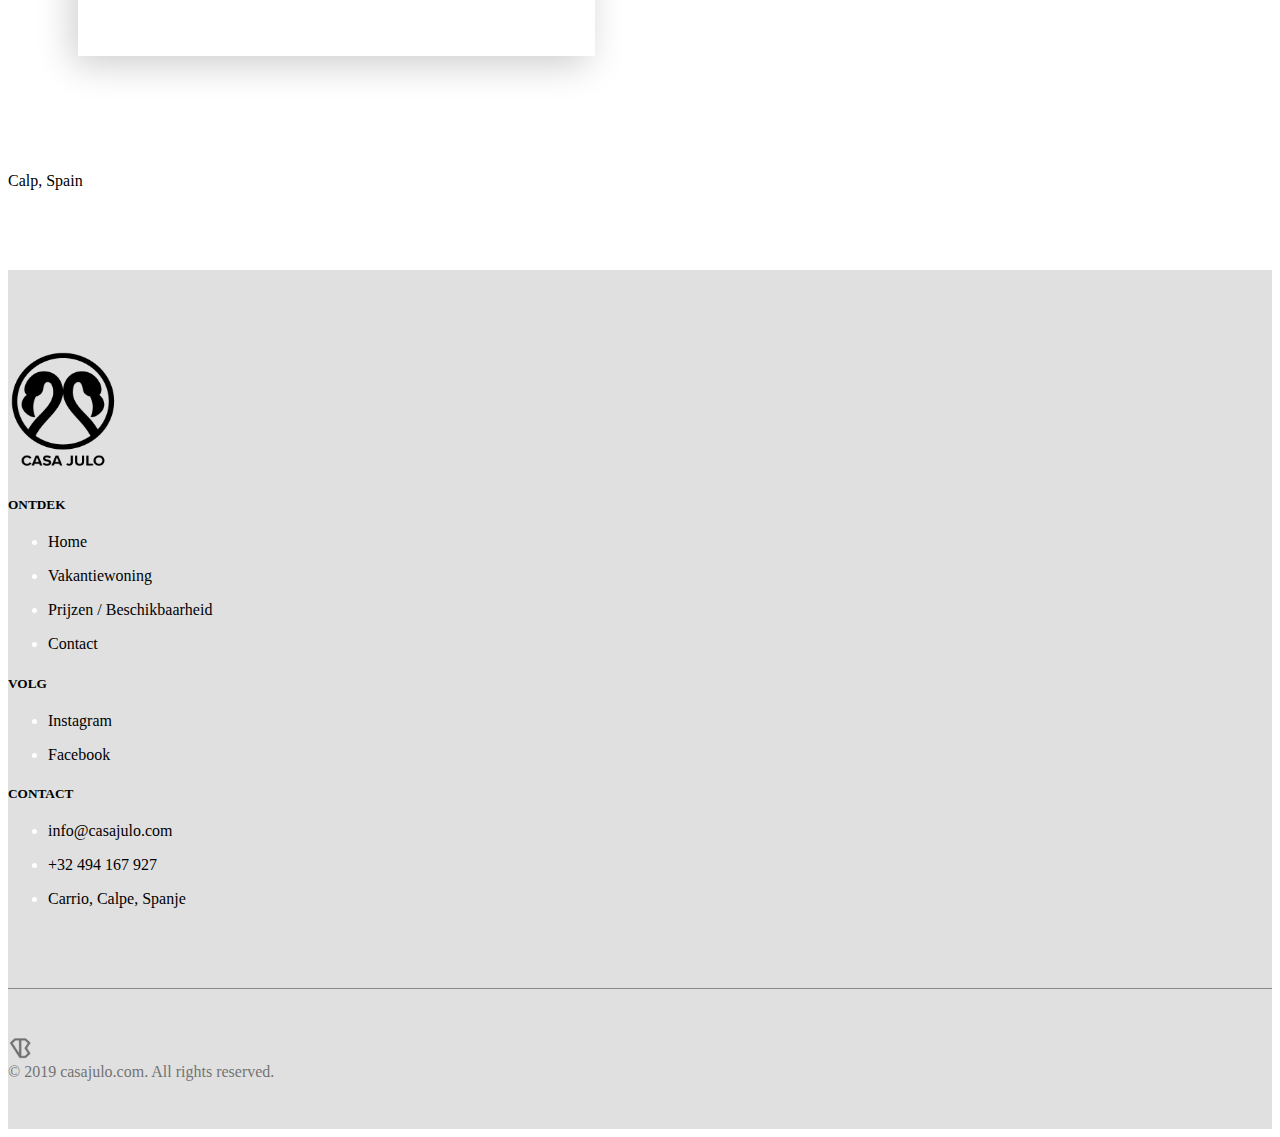
==== commit 93f44949: "added seo" ====
--- a/index.html
+++ b/index.html
@@ -1,295 +1,320 @@
 <!DOCTYPE html>
 <html lang="en">
+
 <head>
     <title>Casa Julo | Vakantievilla | Home</title>
-    <meta charset="utf-8">
+    <meta charset="utf-8"/>
+    <meta http-equiv="X-UA-Compatible" content="IE=edge"> 
     <meta name="viewport" content="width=device-width, initial-scale=1, shrink-to-fit=no">
-    <meta http-equiv="X-UA-Compatible" content="ie=edge">
+    <meta name="description" content="Casa Julo | Ibizastyle vakantievilla in Calpe, Spanje />
+    <meta name="author" content="Casa Julo">
+    <meta name="keywords" content="Casa Julo">
     <link rel="stylesheet" href="assets/css/style.css">
     <link rel="stylesheet" href="assets/css/media.css">
-    <link rel="stylesheet" href="assets/css/owl.carousel.min.css">
-    <link rel="stylesheet" href="assets/css/owl.theme.default.min.css">
     <link href="https://fonts.googleapis.com/css?family=Open+Sans+Condensed:300" rel="stylesheet">
     <link href="https://fonts.googleapis.com/css?family=Raleway" rel="stylesheet">
     <link rel="stylesheet" href="https://stackpath.bootstrapcdn.com/bootstrap/4.1.3/css/bootstrap.min.css"
-          integrity="sha384-MCw98/SFnGE8fJT3GXwEOngsV7Zt27NXFoaoApmYm81iuXoPkFOJwJ8ERdknLPMO" crossorigin="anonymous">
+        integrity="sha384-MCw98/SFnGE8fJT3GXwEOngsV7Zt27NXFoaoApmYm81iuXoPkFOJwJ8ERdknLPMO" crossorigin="anonymous">
     <link rel="stylesheet" href="https://use.fontawesome.com/releases/v5.6.0/css/all.css"
-          integrity="sha384-aOkxzJ5uQz7WBObEZcHvV5JvRW3TUc2rNPA7pe3AwnsUohiw1Vj2Rgx2KSOkF5+h" crossorigin="anonymous">
-    <link rel="icon" href="assets/img/favicon.png" type="image/png"/>
+        integrity="sha384-aOkxzJ5uQz7WBObEZcHvV5JvRW3TUc2rNPA7pe3AwnsUohiw1Vj2Rgx2KSOkF5+h" crossorigin="anonymous">
+    <link rel="icon" href="assets/img/favicon.png" type="image/png" />
+    <!-- Global site tag (gtag.js) - Google Analytics -->
+<script async src="https://www.googletagmanager.com/gtag/js?id=UA-134720379-1"></script>
+<script>
+  window.dataLayer = window.dataLayer || [];
+  function gtag(){dataLayer.push(arguments);}
+  gtag('js', new Date());
+
+  gtag('config', 'UA-134720379-1');
+</script>
 </head>
+
 <body>
 
-<!-- Top bar -->
-<div class="top-bar">
-    <div class="container-fluid">
-        <div class="container">
-            <div class="row d-flex align-items-center">
-                <div class="col-md-6 d-md-block d-none">
-                    <li class="list-inline-item"><a href="tel:0032494167927" target="_blank"><i
-                            class="fas fa-mobile-alt"></i>+32 494 167 927</a></li>&nbsp;&nbsp;&nbsp;
-                    <li class="list-inline-item"><a href="mailto:info@casajulo.com" target="_blank"><i
-                            class="far fa-envelope"></i>info@casajulo.com</a></li>
-                </div>
-                <div class="col-md-6">
-                    <div class="d-flex justify-content-md-end justify-content-between">
-                        <ul class="list-inline d-flex align-items-center contact-info d-block d-md-none">
-                            <li class="list-inline-item"><a href="tel:0032494167927" target="_blank"><i
-                                    class="fas fa-mobile-alt"></i></a></li>
-                            <li class="list-inline-item"><a href="mailto:info@casajulo.com" target="_blank"><i
-                                    class="far fa-envelope"></i></a></li>
+    <!-- Top bar -->
+    <div class="top-bar">
+        <div class="container-fluid">
+            <div class="container">
+                <div class="row d-flex align-items-center">
+                    <div class="col-md-6 d-md-block d-none">
+                        <li class="list-inline-item"><a href="tel:0032494167927" target="_blank"><i
+                                    class="fas fa-mobile-alt"></i>+32
+                                494 167 927</a></li>&nbsp;&nbsp;&nbsp;
+                        <li class="list-inline-item"><a href="mailto:info@casajulo.com" target="_blank"><i
+                                    class="far fa-envelope"></i>info@casajulo.com</a></li>
+                    </div>
+                    <div class="col-md-6">
+                        <div class="d-flex justify-content-md-end justify-content-between">
+                            <ul class="list-inline d-flex align-items-center contact-info d-block d-md-none">
+                                <li class="list-inline-item"><a href="tel:0032494167927" target="_blank"><i
+                                            class="fas fa-mobile-alt"></i></a></li>
+                                <li class="list-inline-item"><a href="mailto:info@casajulo.com" target="_blank"><i
+                                            class="far fa-envelope"></i></a></li>
+                            </ul>
+                            <div class="social-icons-top d-flex align-items-center">
+                                <li class="list-inline-item"><a
+                                        href="https://www.facebook.com/Casa-JuLo-500787076937098/" target="_blank"><i
+                                            class="fab fa-facebook-f"></i></a></li>
+                                <li class="list-inline-item"><a href="https://www.instagram.com/casa_julo/"
+                                        target="_blank"><i class="fab fa-instagram"></i></a></li>
+                            </div>
+                            <div class="dropdown">
+                                <button class="btn btn-secondary btn-sm dropdown-toggle" type="button"
+                                    id="dropdownMenuButton" data-toggle="dropdown" aria-haspopup="true"
+                                    aria-expanded="false">NL
+                                </button>
+                                <div class="dropdown-menu" aria-labelledby="dropdownMenuButton">
+                                    <a class="dropdown-item" href="index-en.html">EN</a>
+                                </div>
+                            </div>
+                        </div>
+                    </div>
+                </div>
+            </div>
+        </div>
+        <!-- Top bar end -->
+
+        <!-- Main nav -->
+        <nav class="navbar navbar-expand-lg navbar-light bg-light navbar-inverse">
+            <div class="container">
+                <a class="navbar-brand" href="index.html">
+                    <img src="assets/img/logo.png" width="71" height="80" alt="Casa Julo">
+                </a>
+                <button class="navbar-toggler" type="button" data-toggle="collapse" data-target="#navbarNav"
+                    aria-controls="navbarNav" aria-expanded="false" aria-label="Toggle navigation">
+                    <span class="navbar-toggler-icon"></span>
+                </button>
+                <div class="navbar-collapse collapse" id="navbarNav">
+                    <ul class="nav navbar-nav">
+                        <li class="nav-item active">
+                            <a class="nav-link" href="index-nl.html">Home</a>
+                        </li>
+                        <li class="nav-item">
+                            <a class="nav-link" href="vakantiewoning.html">Vakantiewoning</a>
+                        </li>
+                        <li class="nav-item">
+                            <a class="nav-link" href="prijzen.html">Prijzen / Beschikbaarheid</a>
+                        </li>
+                        <li class="nav-item">
+                            <a class="nav-link" href="contact-nl.html">Contact</a>
+                        </li>
+                    </ul>
+                </div>
+            </div>
+        </nav>
+        <!-- Main nav end -->
+
+        <!-- Parallax Section -->
+        <div class="jumbotron parallax">
+            <div class="logo-trans-container d-flex justify-content-center">
+                <img src="assets/img/logowhite.png" class="img-fluid. max-width: 100%;" alt="Casa Julo">
+            </div>
+            <div class="scroll-container d-flex justify-content-center">
+                <a class="scroll" href="#">
+                    <i class="fas fa-angle-down fa-2x"></i>
+                </a>
+            </div>
+        </div>
+        <!-- Parallax Section end -->
+
+        <!-- Heading 1 -->
+        <div class="container d-flex justify-content-center">
+            <h1 class="heading1">IBIZASTYLE</h1>
+        </div>
+        <!-- Heading 1 end -->
+
+        <!-- Heading 2 -->
+        <div class="container d-flex justify-content-center">
+            <h1 class="heading2">Vakantievilla in Calpe.</h1>
+        </div>
+        <!-- Heading 2 end -->
+
+        <!-- Paragraph -->
+        <div class="container d-flex justify-content-center">
+            <p class="content1">Casa Julo ligt aan de Costa Blanca tussen het mooie vissersdorpje Moraira en het
+                artistieke
+                stadje Altea. Op
+                een
+                steenworp van mooie stranden en gezellige baaien en tussen de twee belangrijkste luchthavens Alicante
+                en
+                Valencia.<br><br>Onze villa, die in een residentiële woonwijk gelegen is biedt uitermate rust en
+                privacy. De
+                zee, het strand en de promenade bevindt zich op ongeveer 1.5km afstand en is zeer makkelijk bereikbaar.
+                Er
+                zijn
+                verschillende eetgelegenheden en supermarkten op minder dan 1km wandelen.</p>
+        </div>
+        <!-- Paragraph end -->
+
+        <!-- Tour video -->
+        <div class="container d-flex justify-content-center">
+            <div class="row-embed">
+                <div class="embed-responsive embed-responsive-16by9">
+                    <iframe class="embed-responsive-item"
+                        src="https://www.youtube-nocookie.com/embed/jl3CULAg7UI?rel=0&amp;controls=0&amp;showinfo=0"></iframe>
+                </div>
+            </div>
+        </div>
+        <!-- Tour video end -->
+
+        <!-- Testimonials -->
+        <section id="testimonials" class="testimonials">
+            <div class="container">
+                <header class="text-center no-margin-bottom">
+                    <h1 class="heading1">Wat zeggen onze gasten.</h1>
+                </header>
+                <div class="owl-carousel owl-theme testimonials-slider">
+                    <div class="item-holder">
+                        <div class="item">
+                            <div class="text">
+                                <div class="quote"><i class="fas fa-quote-right"></i></div>
+                                <p>"La dolce vita" was volgens ons in Italië. Nu kunnen we ook zeggen dat dat ook bij
+                                    Casa
+                                    Julo te beleven valt. Zalig verblijf, prachtig weer en een mooie omgeving.</p>
+                                <strong class="name">Ellen, Gil, Liam, Lane, Eveline, Jeroen, Tess & Ella.</strong>
+                            </div>
+                        </div>
+                    </div>
+                    <div class="item-holder">
+                        <div class="item">
+                            <div class="text">
+                                <div class="quote"><i class="fas fa-quote-right"></i></div>
+                                <p>"We hebben er van genoten, gezellig huis, mooie streek, prachtig weer. Redenen
+                                    genoeg om
+                                    zeker terug te komen naar Casa Julo"</p>
+                                <strong class="name">Jos & Monique.<br><br><br></strong>
+                            </div>
+                        </div>
+                    </div>
+                    <div class="item-holder">
+                        <div class="item">
+                            <div class="text">
+                                <div class="quote"><i class="fas fa-quote-right"></i></div>
+                                <p>"Casa Julo, je was geweldig. Voor de sportievelingen: de rots x paddlesurfing zijn
+                                    zeker
+                                    aan te raden. xxx"</p>
+                                <strong class="name">Guy, Ann & Lars.</strong>
+                            </div>
+                        </div>
+                    </div>
+                    <div class="item-holder">
+                        <div class="item">
+                            <div class="text">
+                                <div class="quote"><i class="fas fa-quote-right"></i></div>
+                                <p>"The smell of the ocean never gets old!" Bij aankomen gaan de eerste gedachten door
+                                    ons
+                                    hoofd: "hmm sea, sun ... and a great place to stay!" Yessss! It was a great place
+                                    to
+                                    stay! Gezellige eetgelegenheden, leuke trips en last but not least: De gezellige
+                                    huiselijke sfeef van CASA JULO. We loved it! Zeker weten: We komen terug!</p>
+                                <strong class="name">Evelien & Lou.</strong>
+                            </div>
+                        </div>
+                    </div>
+                </div>
+            </div>
+        </section>
+        <!-- Testimonials end -->
+
+        <!-- Instafeed -->
+        <div class="container d-none d-lg-block d-xl-block">
+            <div id="instafeed" class="row gallery"></div>
+        </div>
+        <!-- Instafeed End -->
+
+        <!-- Weather -->
+        <div class="container weather d-flex justify-content-end">
+            <a class="weatherwidget-io" href="https://forecast7.com/en/38d640d05/calp/" data-mode="Current"
+                data-days="3" data-textcolor="lightblue" data-highcolor="pink" data-lowcolor="lightblue"
+                data-suncolor="pink" data-mooncolor="pink" data-cloudcolor="pink" data-raincolor="lightblue"
+                data-snowcolor="pink">Calp,
+                Spain</a>
+            <script>
+                !function (d, s, id) {
+                    var js, fjs = d.getElementsByTagName(s)[0];
+                    if (!d.getElementById(id)) {
+                        js = d.createElement(s);
+                        js.id = id;
+                        js.src = 'https://weatherwidget.io/js/widget.min.js';
+                        fjs.parentNode.insertBefore(js, fjs);
+                    }
+                }(document, 'script', 'weatherwidget-io-js');
+            </script>
+        </div>
+        <!-- Weather End -->
+
+        <!-- Back to top -->
+        <div class="d-none d-xl-block">
+            <a href="javascript:" id="return-to-top"><i class="fas fa-angle-up"></i></a>
+        </div>
+        <!-- Back to top end -->
+
+        <!-- Footer -->
+        <footer class="main-footer">
+            <div class="container">
+                <div class="row">
+                    <div class="col-md-3">
+                        <img src="assets/img/logo.png" class="logo-footer" width="111" height="121" alt="Casa Julo">
+                    </div>
+                    <div class="col-md-3">
+                        <h5 class="footer-heading">ONTDEK</h5>
+                        <ul class="list-unstyled">
+                            <li><a href="index.html" class="footer-link">Home</a></li>
+                            <li><a href="vakantiewoning.html" class="footer-link">Vakantiewoning</a></li>
+                            <li><a href="prijzen.html" class="footer-link">Prijzen / Beschikbaarheid</a></li>
+                            <li><a href="contact-nl.html" class="footer-link">Contact</a></li>
                         </ul>
-                        <div class="social-icons-top d-flex align-items-center">
-                            <li class="list-inline-item"><a href="https://www.facebook.com/Casa-JuLo-500787076937098/"
-                                                            target="_blank"><i class="fab fa-facebook-f"></i></a></li>
-                            <li class="list-inline-item"><a href="https://www.instagram.com/casa_julo/" target="_blank"><i
-                                    class="fab fa-instagram"></i></a></li>
-                        </div>
-                        <div class="dropdown">
-                            <button class="btn btn-secondary btn-sm dropdown-toggle" type="button"
-                                    id="dropdownMenuButton"
-                                    data-toggle="dropdown" aria-haspopup="true" aria-expanded="false">NL
-                            </button>
-                            <div class="dropdown-menu" aria-labelledby="dropdownMenuButton">
-                                <a class="dropdown-item" href="index-en.html">EN</a>
-                            </div>
-                        </div>
-                    </div>
-                </div>
-            </div>
-        </div>
-    </div>
-    <!-- Top bar end -->
-
-    <!-- Main nav -->
-    <nav class="navbar navbar-expand-lg navbar-light bg-light navbar-inverse">
-        <div class="container">
-            <a class="navbar-brand" href="index.html">
-                <img src="assets/img/logo.png" width="71" height="80" alt="Casa Julo">
-            </a>
-            <button class="navbar-toggler" type="button" data-toggle="collapse" data-target="#navbarNav"
-                    aria-controls="navbarNav" aria-expanded="false" aria-label="Toggle navigation">
-                <span class="navbar-toggler-icon"></span>
-            </button>
-            <div class="navbar-collapse collapse" id="navbarNav">
-                <ul class="nav navbar-nav">
-                    <li class="nav-item active">
-                        <a class="nav-link" href="index-nl.html">Home</a>
-                    </li>
-                    <li class="nav-item">
-                        <a class="nav-link" href="vakantiewoning.html">Vakantiewoning</a>
-                    </li>
-                    <li class="nav-item">
-                        <a class="nav-link" href="prijzen.html">Prijzen / Beschikbaarheid</a>
-                    </li>
-                    <li class="nav-item">
-                        <a class="nav-link" href="contact-nl.html">Contact</a>
-                    </li>
-                </ul>
-            </div>
-        </div>
-    </nav>
-    <!-- Main nav end -->
-
-    <!-- Parallax Section -->
-    <div class="jumbotron parallax">
-        <div class="logo-trans-container d-flex justify-content-center">
-            <img src="assets/img/logowhite.png" class="img-fluid. max-width: 100%;" alt="Casa Julo">
-        </div>
-        <div class="scroll-container d-flex justify-content-center">
-            <a class="scroll" href="#">
-                <i class="fas fa-angle-down fa-2x"></i>
-            </a>
-        </div>
-    </div>
-    <!-- Parallax Section end -->
-
-    <!-- Heading 1 -->
-    <div class="container d-flex justify-content-center">
-        <h1 class="heading1">IBIZASTYLE</h1>
-    </div>
-    <!-- Heading 1 end -->
-
-    <!-- Heading 2 -->
-    <div class="container d-flex justify-content-center">
-        <h1 class="heading2">Vakantievilla in Calpe.</h1>
-    </div>
-    <!-- Heading 2 end -->
-
-    <!-- Paragraph -->
-    <div class="container d-flex justify-content-center">
-        <p class="content1">Casa Julo ligt aan de Costa Blanca tussen het mooie vissersdorpje Moraira en het artistieke
-            stadje Altea. Op
-            een
-            steenworp van mooie stranden en gezellige baaien en tussen de twee belangrijkste luchthavens Alicante en
-            Valencia.<br><br>Onze villa, die in een residentiële woonwijk gelegen is biedt uitermate rust en privacy. De
-            zee, het strand en de promenade bevindt zich op ongeveer 1.5km afstand en is zeer makkelijk bereikbaar. Er
-            zijn
-            verschillende eetgelegenheden en supermarkten op minder dan 1km wandelen.</p>
-    </div>
-    <!-- Paragraph end -->
-
-    <!-- Tour video -->
-    <div class="container d-flex justify-content-center">
-        <div class="row-embed">
-            <div class="embed-responsive embed-responsive-16by9">
-                <iframe class="embed-responsive-item"
-                        src="https://www.youtube-nocookie.com/embed/jl3CULAg7UI?rel=0&amp;controls=0&amp;showinfo=0"></iframe>
-            </div>
-        </div>
-    </div>
-    <!-- Tour video end -->
-
-    <!-- Testimonials -->
-    <section id="testimonials" class="testimonials">
-        <div class="container">
-            <header class="text-center no-margin-bottom">
-                <h1 class="heading1">Wat zeggen onze gasten.</h1>
-            </header>
-            <div class="owl-carousel owl-theme testimonials-slider">
-                <div class="item-holder">
-                    <div class="item">
-                        <div class="text">
-                            <div class="quote"><i class="fas fa-quote-right"></i></div>
-                            <p>"La dolce vita" was volgens ons in Italië. Nu kunnen we ook zeggen dat dat ook bij Casa
-                                Julo te beleven valt. Zalig verblijf, prachtig weer en een mooie omgeving.</p>
-                            <strong class="name">Ellen, Gil, Liam, Lane, Eveline, Jeroen, Tess & Ella.</strong>
-                        </div>
-                    </div>
-                </div>
-                <div class="item-holder">
-                    <div class="item">
-                        <div class="text">
-                            <div class="quote"><i class="fas fa-quote-right"></i></div>
-                            <p>"We hebben er van genoten, gezellig huis, mooie streek, prachtig weer. Redenen genoeg om
-                                zeker terug te komen naar Casa Julo"</p>
-                            <strong class="name">Jos & Monique.<br><br><br></strong>
-                        </div>
-                    </div>
-                </div>
-                <div class="item-holder">
-                    <div class="item">
-                        <div class="text">
-                            <div class="quote"><i class="fas fa-quote-right"></i></div>
-                            <p>"Casa Julo, je was geweldig. Voor de sportievelingen: de rots x paddlesurfing zijn zeker
-                                aan te raden. xxx"</p>
-                            <strong class="name">Guy, Ann & Lars.</strong>
-                        </div>
-                    </div>
-                </div>
-                <div class="item-holder">
-                    <div class="item">
-                        <div class="text">
-                            <div class="quote"><i class="fas fa-quote-right"></i></div>
-                            <p>"The smell of the ocean never gets old!" Bij aankomen gaan de eerste gedachten door ons
-                                hoofd: "hmm sea, sun ... and a great place to stay!" Yessss! It was a great place to
-                                stay! Gezellige eetgelegenheden, leuke trips en last but not least: De gezellige
-                                huiselijke sfeef van CASA JULO. We loved it! Zeker weten: We komen terug!</p>
-                            <strong class="name">Evelien & Lou.</strong>
-                        </div>
-                    </div>
-                </div>
-            </div>
-        </div>
-    </section>
-    <!-- Testimonials end -->
-
-    <!-- Instafeed -->
-    <div class="container">
-        <div id="instafeed" class="row gallery"></div>
-    </div>
-    <!-- Instafeed End -->
-
-    <!-- Weather -->
-    <div class="container weather d-flex justify-content-end">
-        <a class="weatherwidget-io" href="https://forecast7.com/en/38d640d05/calp/" data-mode="Current" data-days="3"
-           data-textcolor="lightblue" data-highcolor="pink" data-lowcolor="lightblue" data-suncolor="pink"
-           data-mooncolor="pink" data-cloudcolor="pink" data-raincolor="lightblue" data-snowcolor="pink">Calp, Spain</a>
-        <script>
-            !function (d, s, id) {
-                var js, fjs = d.getElementsByTagName(s)[0];
-                if (!d.getElementById(id)) {
-                    js = d.createElement(s);
-                    js.id = id;
-                    js.src = 'https://weatherwidget.io/js/widget.min.js';
-                    fjs.parentNode.insertBefore(js, fjs);
-                }
-            }(document, 'script', 'weatherwidget-io-js');
-        </script>
-    </div>
-    <!-- Weather End -->
-
-    <!-- Back to top -->
-    <div class="d-none d-xl-block">
-        <a href="javascript:" id="return-to-top"><i class="fas fa-angle-up"></i></a>
-    </div>
-    <!-- Back to top end -->
-
-    <!-- Footer -->
-    <footer class="main-footer">
-        <div class="container">
-            <div class="row">
-                <div class="col-md-3">
-                    <img src="assets/img/logo.png" class="logo-footer" width="111" height="121" alt="Casa Julo">
-                </div>
-                <div class="col-md-3">
-                    <h5 class="footer-heading">ONTDEK</h5>
-                    <ul class="list-unstyled">
-                        <li><a href="index.html" class="footer-link">Home</a></li>
-                        <li><a href="vakantiewoning.html" class="footer-link">Vakantiewoning</a></li>
-                        <li><a href="prijzen.html" class="footer-link">Prijzen / Beschikbaarheid</a></li>
-                        <li><a href="contact-nl.html" class="footer-link">Contact</a></li>
-                    </ul>
-                </div>
-                <div class="col-md-3">
-                    <h5 class="footer-heading">VOLG</h5>
-                    <ul class="list-unstyled">
-                        <li><a href="https://www.instagram.com/casa_julo/" target="_blank"
-                               class="footer-link">Instagram</a></li>
-                        <li><a href="https://www.facebook.com/Casa-JuLo-500787076937098/" target="_blank"
-                               class="footer-link">Facebook</a></li>
-                    </ul>
-                </div>
-                <div class="col-md-3">
-                    <h5 class="footer-heading">CONTACT</h5>
-                    <ul class="list-unstyled">
-                        <li><a href="mailto:info@casajulo.com" target="_blank" class="footer-link">info@casajulo.com</a>
-                        </li>
-                        <li><a href="tel:0032494167927" target="_blank" class="footer-link">+32 494 167 927</a></li>
-                        <li><a href="#" class="footer-link">Carrio, Calpe, Spanje</a></li>
-                    </ul>
-                </div>
-            </div>
-        </div>
-        <div class="container">
-            <hr class="hr1">
-        </div>
-        <div class="container">
-            <div class="row copyright">
-                <div class="col-auto mr-auto">
-                    <a href="http://www.vbworks.net" target="_blank"><img src="assets/img/favicon-64x64.png"
-                                                                          class="vbfavicon"
-                                                                          width="24" height="22" alt="vbworks"></a>
-                </div>
-                <div class="col-auto-copyright">© 2019 casajulo.com. All rights reserved.</div>
-            </div>
-        </div>
-    </footer>
-    <!-- Footer end -->
-
-    <script src="https://code.jquery.com/jquery-3.3.1.min.js"
-            integrity="sha256-FgpCb/KJQlLNfOu91ta32o/NMZxltwRo8QtmkMRdAu8="
-            crossorigin="anonymous"></script>
-    <script src="https://cdnjs.cloudflare.com/ajax/libs/popper.js/1.14.3/umd/popper.min.js"
+                    </div>
+                    <div class="col-md-3">
+                        <h5 class="footer-heading">VOLG</h5>
+                        <ul class="list-unstyled">
+                            <li><a href="https://www.instagram.com/casa_julo/" target="_blank"
+                                    class="footer-link">Instagram</a></li>
+                            <li><a href="https://www.facebook.com/Casa-JuLo-500787076937098/" target="_blank"
+                                    class="footer-link">Facebook</a></li>
+                        </ul>
+                    </div>
+                    <div class="col-md-3">
+                        <h5 class="footer-heading">CONTACT</h5>
+                        <ul class="list-unstyled">
+                            <li><a href="mailto:info@casajulo.com" target="_blank"
+                                    class="footer-link">info@casajulo.com</a>
+                            </li>
+                            <li><a href="tel:0032494167927" target="_blank" class="footer-link">+32 494 167 927</a></li>
+                            <li><a href="#" class="footer-link">Carrio, Calpe, Spanje</a></li>
+                        </ul>
+                    </div>
+                </div>
+            </div>
+            <div class="container">
+                <hr class="hr1">
+            </div>
+            <div class="container">
+                <div class="row copyright">
+                    <div class="col-auto mr-auto">
+                        <a href="http://www.vbworks.net" target="_blank"><img src="assets/img/favicon-64x64.png"
+                                class="vbfavicon" width="24" height="22" alt="vbworks"></a>
+                    </div>
+                    <div class="col-auto-copyright">© 2019 casajulo.com. All rights reserved.</div>
+                </div>
+            </div>
+        </footer>
+        <!-- Footer end -->
+
+        <script src="https://code.jquery.com/jquery-3.3.1.min.js"
+            integrity="sha256-FgpCb/KJQlLNfOu91ta32o/NMZxltwRo8QtmkMRdAu8=" crossorigin="anonymous"></script>
+        <script src="https://cdnjs.cloudflare.com/ajax/libs/popper.js/1.14.3/umd/popper.min.js"
             integrity="sha384-ZMP7rVo3mIykV+2+9J3UJ46jBk0WLaUAdn689aCwoqbBJiSnjAK/l8WvCWPIPm49"
             crossorigin="anonymous"></script>
-    <script src="https://stackpath.bootstrapcdn.com/bootstrap/4.1.3/js/bootstrap.min.js"
+        <script src="https://stackpath.bootstrapcdn.com/bootstrap/4.1.3/js/bootstrap.min.js"
             integrity="sha384-ChfqqxuZUCnJSK3+MXmPNIyE6ZbWh2IMqE241rYiqJxyMiZ6OW/JmZQ5stwEULTy"
             crossorigin="anonymous"></script>
-    <script src="https://ajax.googleapis.com/ajax/libs/jquery/2.1.3/jquery.min.js"></script>
-    <script type="text/javascript" src="assets/js/instafeed.min.js"></script>
-    <script type="text/javascript" src="assets/js/custom.js"></script>
-    <script type="text/javascript" src="assets/js/owl.carousel.min.js"></script>
-    <script type="text/javascript" src="assets/js/front.js"></script>
-    <script type="text/javascript" src="assets/js/scrolltop.js"></script>
+        <script src="https://ajax.googleapis.com/ajax/libs/jquery/2.1.3/jquery.min.js"></script>
+        <script type="text/javascript" src="assets/js/instafeed.min.js"></script>
+        <script type="text/javascript" src="assets/js/custom.js"></script>
+        <script type="text/javascript" src="assets/js/owl.carousel.min.js"></script>
+        <script type="text/javascript" src="assets/js/front.js"></script>
+        <script type="text/javascript" src="assets/js/scrolltop.js"></script>
 </body>
-</html>
+
+</html>--- a/assets/css/style.css
+++ b/assets/css/style.css
@@ -21,20 +21,20 @@
     margin-top: 130px;
 }
 
-.navbar-nav > li > a {
+.navbar-nav>li>a {
     color: #6BC7DC !important;
 }
 
-.navbar-nav .active > .nav-link {
+.navbar-nav .active>.nav-link {
     color: #FF4495 !important;
 }
 
-.navbar-nav > li {
+.navbar-nav>li {
     padding-left: 30px;
     padding-right: 30px;
 }
 
-.navbar-nav > li > a:hover {
+.navbar-nav>li>a:hover {
     color: #FF4495 !important;
 }
 
@@ -176,7 +176,7 @@
     opacity: 0.5;
 }
 
-footer.main-footer ul > li {
+footer.main-footer ul>li {
     margin-bottom: 1rem;
 }
 
@@ -214,18 +214,6 @@
 
 section.testimonials {
     margin-bottom: 5rem;
-}
-
-.instaimg img {
-    margin-bottom: 30px;
-    width: 360px;
-    height: 360px;
-}
-
-.instaimg img:hover {
-    opacity: 0.8;
-    -moz-opacity: 0.8;
-    -webkit-opacity: 0.8;
 }
 
 #return-to-top {
@@ -305,19 +293,22 @@
 .kosten {
     margin-top: 2rem;
 }
+
 .form {
     margin-top: 4rem;
 }
+
 .contact-image {
     height: auto;
     float: right;
     max-width: 100%;
-
-}
+}
+
 .contact-gallery {
     height: 380px;
-    width:100%;
-}
+    width: 100%;
+}
+
 .carousel {
     width: 100%;
 }
@@ -326,7 +317,40 @@
     display: flex;
     justify-content: space-between;
 }
-.slide-box img{
-   height: 400px;
+
+.slide-box img {
+    height: 400px;
     width: 270px;
+}
+
+.instafeed-image-square {
+    position: relative;
+    height: 0;
+    padding-top: 100%;
+    overflow: hidden;
+}
+
+.instafeed-image-square img {
+    object-fit: cover;
+    position: absolute;
+    height: 100%;
+    width: 100%;
+    left: 0;
+    top: 0;
+}
+
+.container .calendar {
+    max-width: 240px;
+}
+
+.instaimg img {
+    margin-bottom: 30px;
+    width: 340px !important;
+    height: 340px !important;
+}
+
+.instaimg img:hover {
+    opacity: 0.8;
+    -moz-opacity: 0.8;
+    -webkit-opacity: 0.8;
 }--- a/assets/css/media.css
+++ b/assets/css/media.css
@@ -2,7 +2,6 @@
     .navbar-expand-lg .navbar-collapse {
         justify-content: center !important;
     }
-
     .heading3 {
         margin-top: 0rem !important;
     }
@@ -12,45 +11,46 @@
     .heading2 {
         font-size: 2rem;
     }
-
     .heading1 {
         font-size: 1.5rem;
         margin-top: 3rem;
         margin-bottom: 3rem;
     }
-
+    .contact-image {
+        float: none !important;
+    }
     .footer-heading {
         margin-top: 2rem;
         font-size: 1rem;
     }
-
     .footer-link {
         font-size: 0.9rem;
     }
-
     .logo-footer {
         margin-bottom: 3rem;
     }
-
     .table td, th {
         font-size: 0.8rem;
     }
-
     .kosten {
         font-size: 0.8rem;
     }
-
-    footer.main-footer ul > li {
+    footer.main-footer ul>li {
         margin-bottom: 0.3rem;
     }
-
     .logo-footer {
         margin: auto;
         display: block;
     }
-
     .heading3 {
         margin-top: 3rem;
+    }
+    section.testimonials .item {
+        margin: 0 0px;
+    }
+    section.testimonials .item-holder {
+        padding-right: 5px;
+        padding-left: 5px;
     }
 }
 
@@ -60,7 +60,6 @@
         box-shadow: -5.665px 9.429px 25px 0px rgba(0, 0, 0, 0.2);
         padding: 60px 40px 40px;
     }
-
     section.testimonials .item .avatar {
         position: absolute;
         top: 0;
@@ -72,7 +71,6 @@
     .text-carousel {
         font-size: 0.9rem;
     }
-
     .text-carousel-drone {
         font-size: 0.9rem;
     }
@@ -82,18 +80,28 @@
     .text-carousel {
         font-size: 1rem;
     }
-
     .reverse {
         display: flex !important;
         flex-direction: column-reverse !important;
     }
-
     .contact-text {
         margin-top: 2rem;
     }
-
     .heading3 {
         margin-top: 3rem;
         font-size: 1.4rem;
     }
 }
+@media (min-width: 576px)
+{
+.container .calendar {
+max-width: 440px;
+}
+}
+
+@media (min-width: 768px)
+{
+.container .calendar {
+max-width: 640px;
+}
+}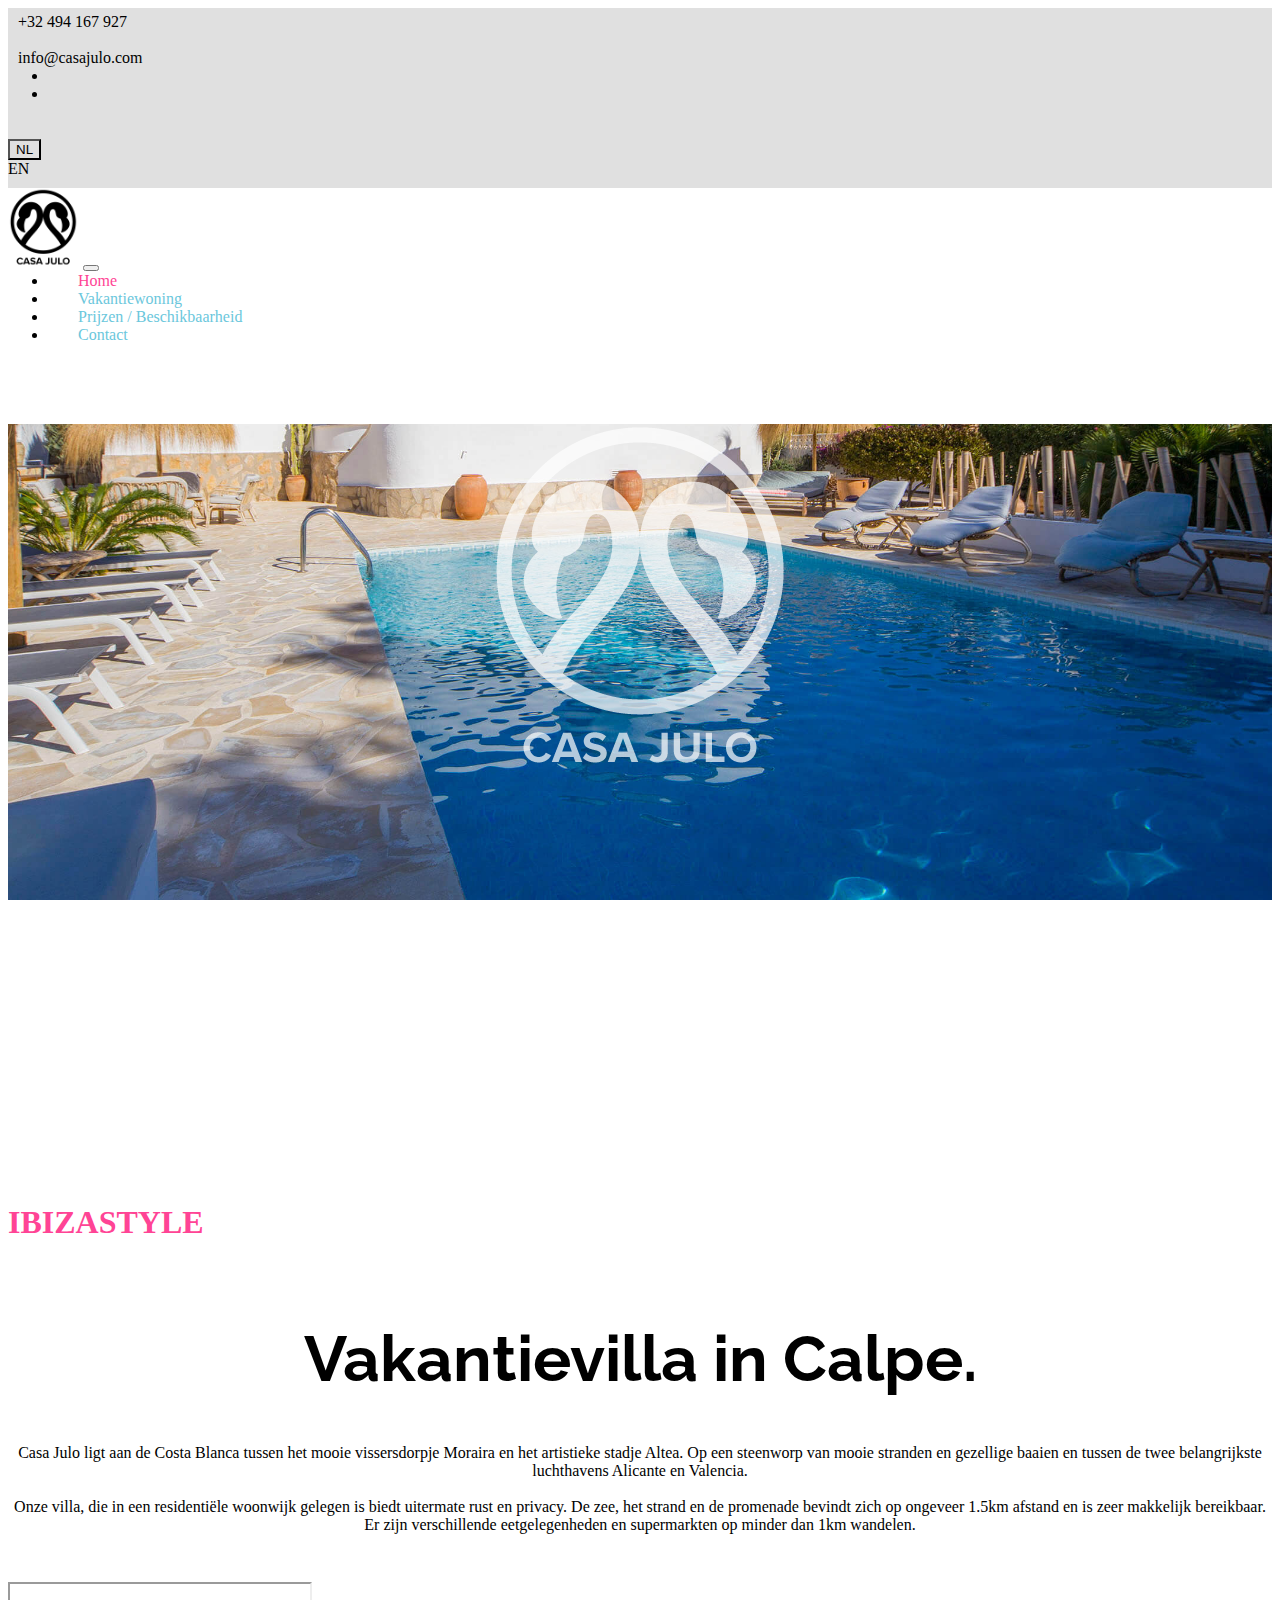
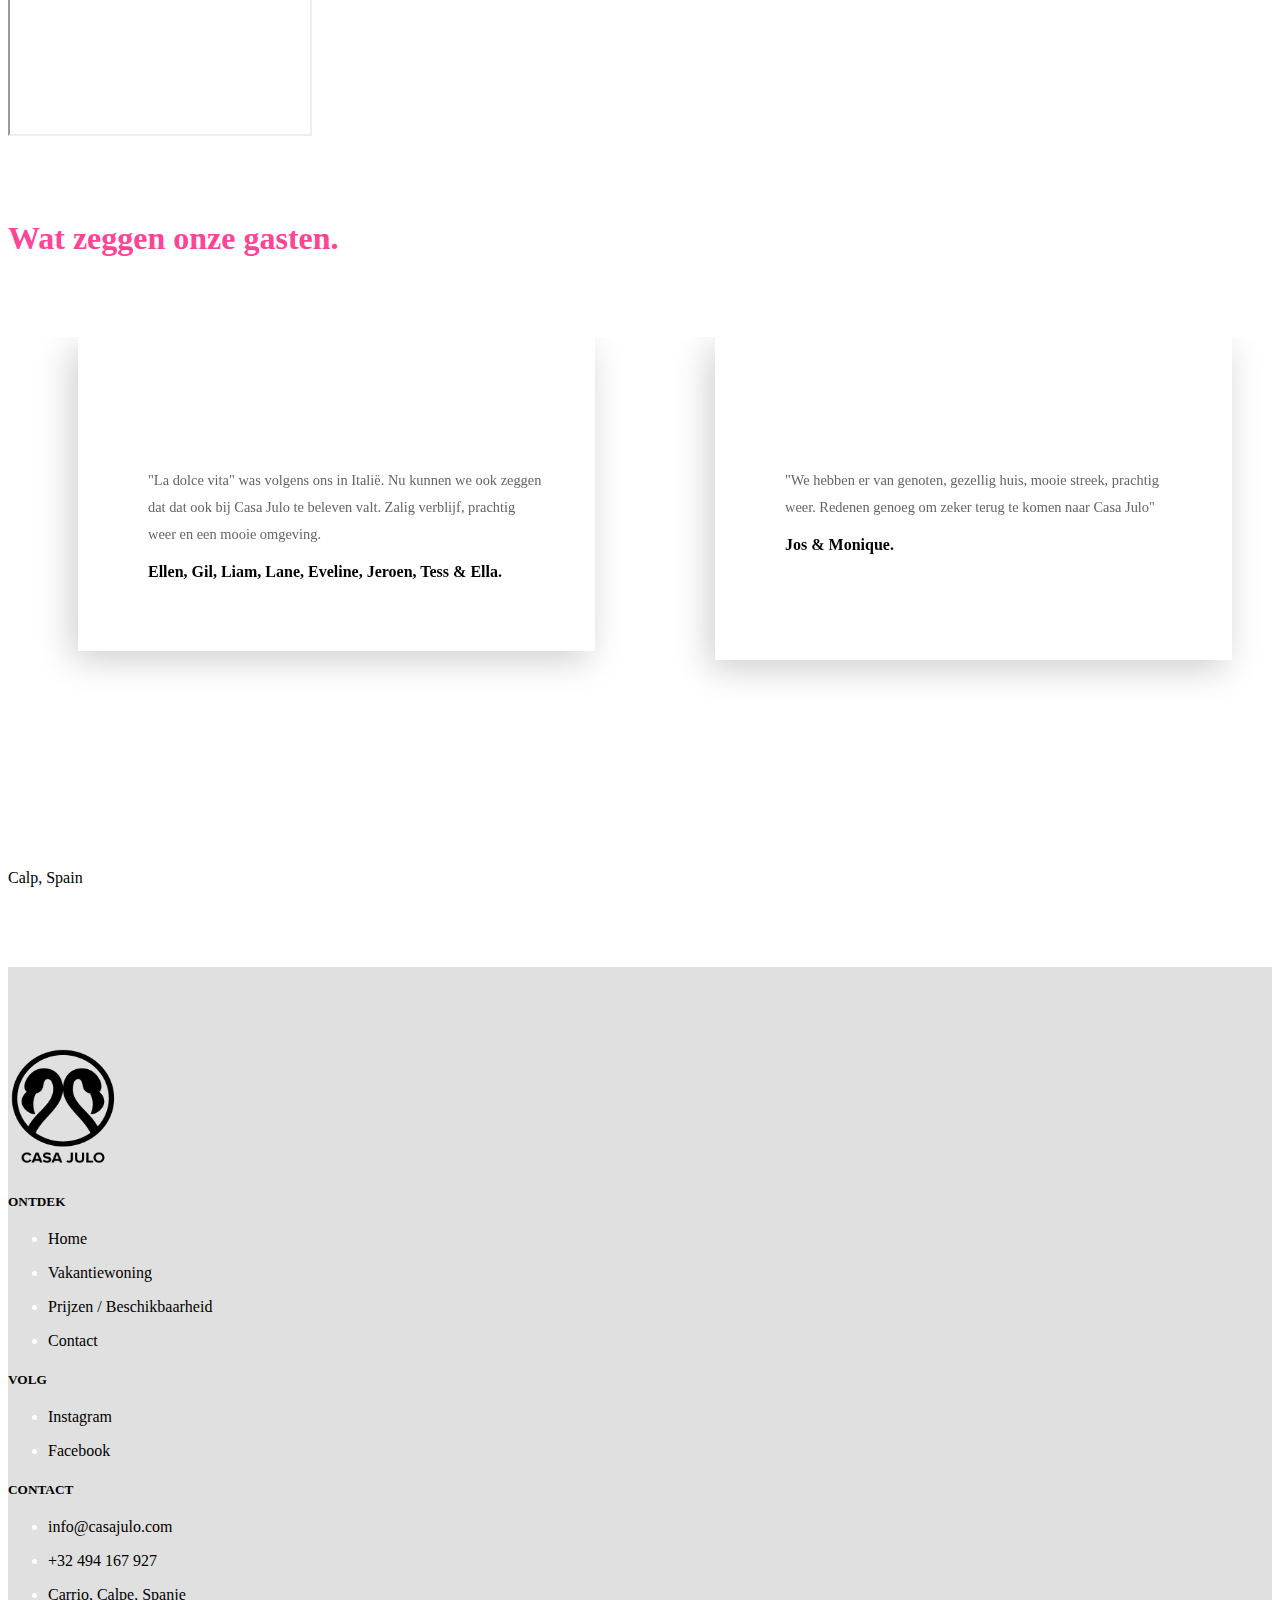
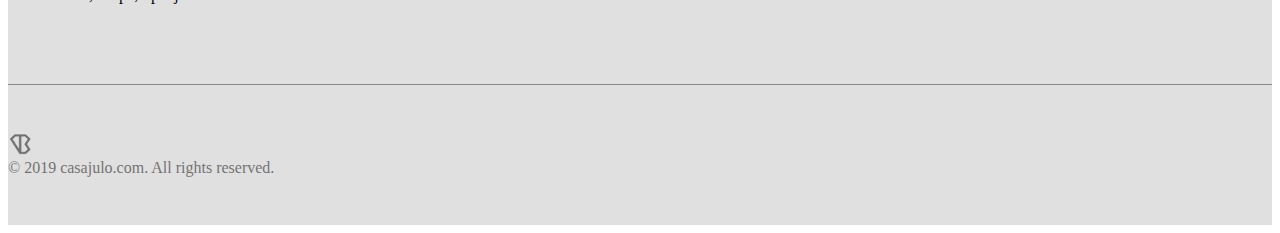
==== commit f85be396: "edited testimonials" ====
--- a/index.html
+++ b/index.html
@@ -11,6 +11,8 @@
     <meta name="keywords" content="Casa Julo">
     <link rel="stylesheet" href="assets/css/style.css">
     <link rel="stylesheet" href="assets/css/media.css">
+    <link rel="stylesheet" href="assets/css/owl.carousel.min.css">
+    <link rel="stylesheet" href="assets/css/owl.theme.default.min.css">
     <link href="https://fonts.googleapis.com/css?family=Open+Sans+Condensed:300" rel="stylesheet">
     <link href="https://fonts.googleapis.com/css?family=Raleway" rel="stylesheet">
     <link rel="stylesheet" href="https://stackpath.bootstrapcdn.com/bootstrap/4.1.3/css/bootstrap.min.css"
